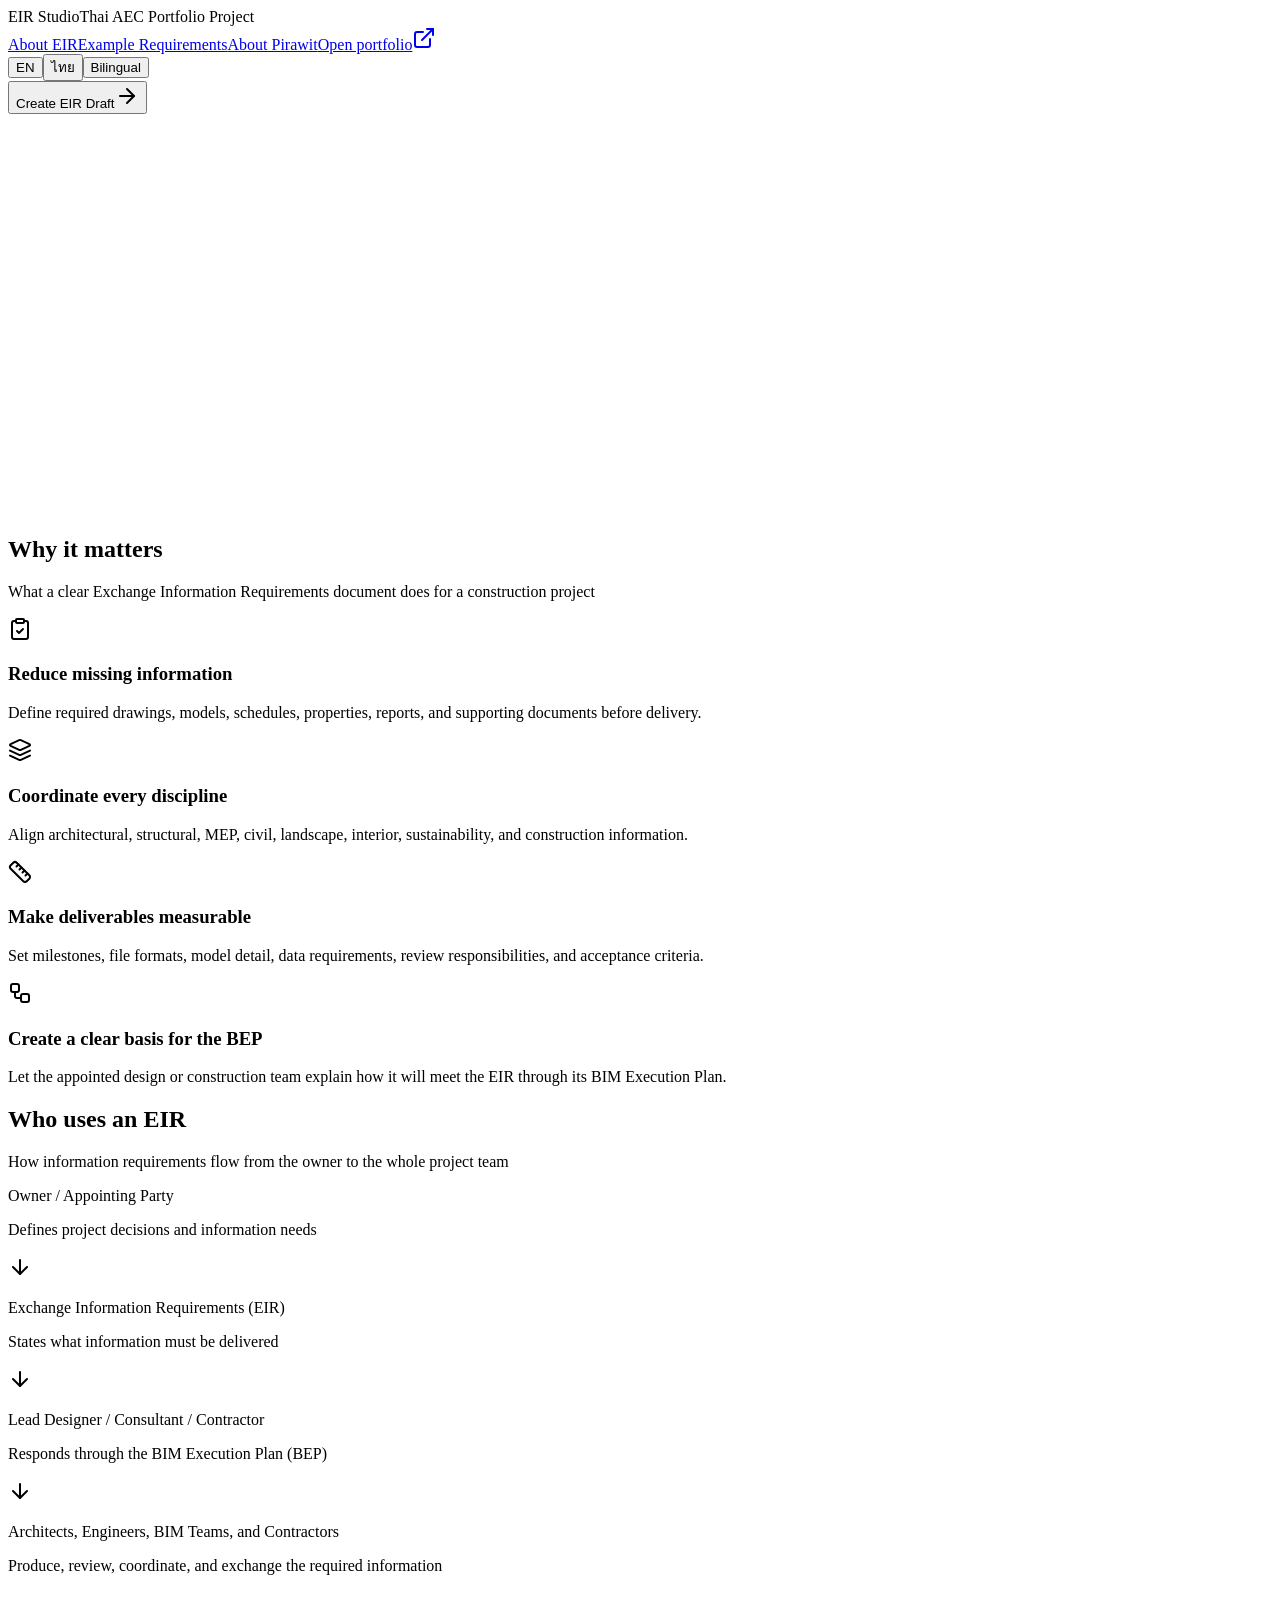
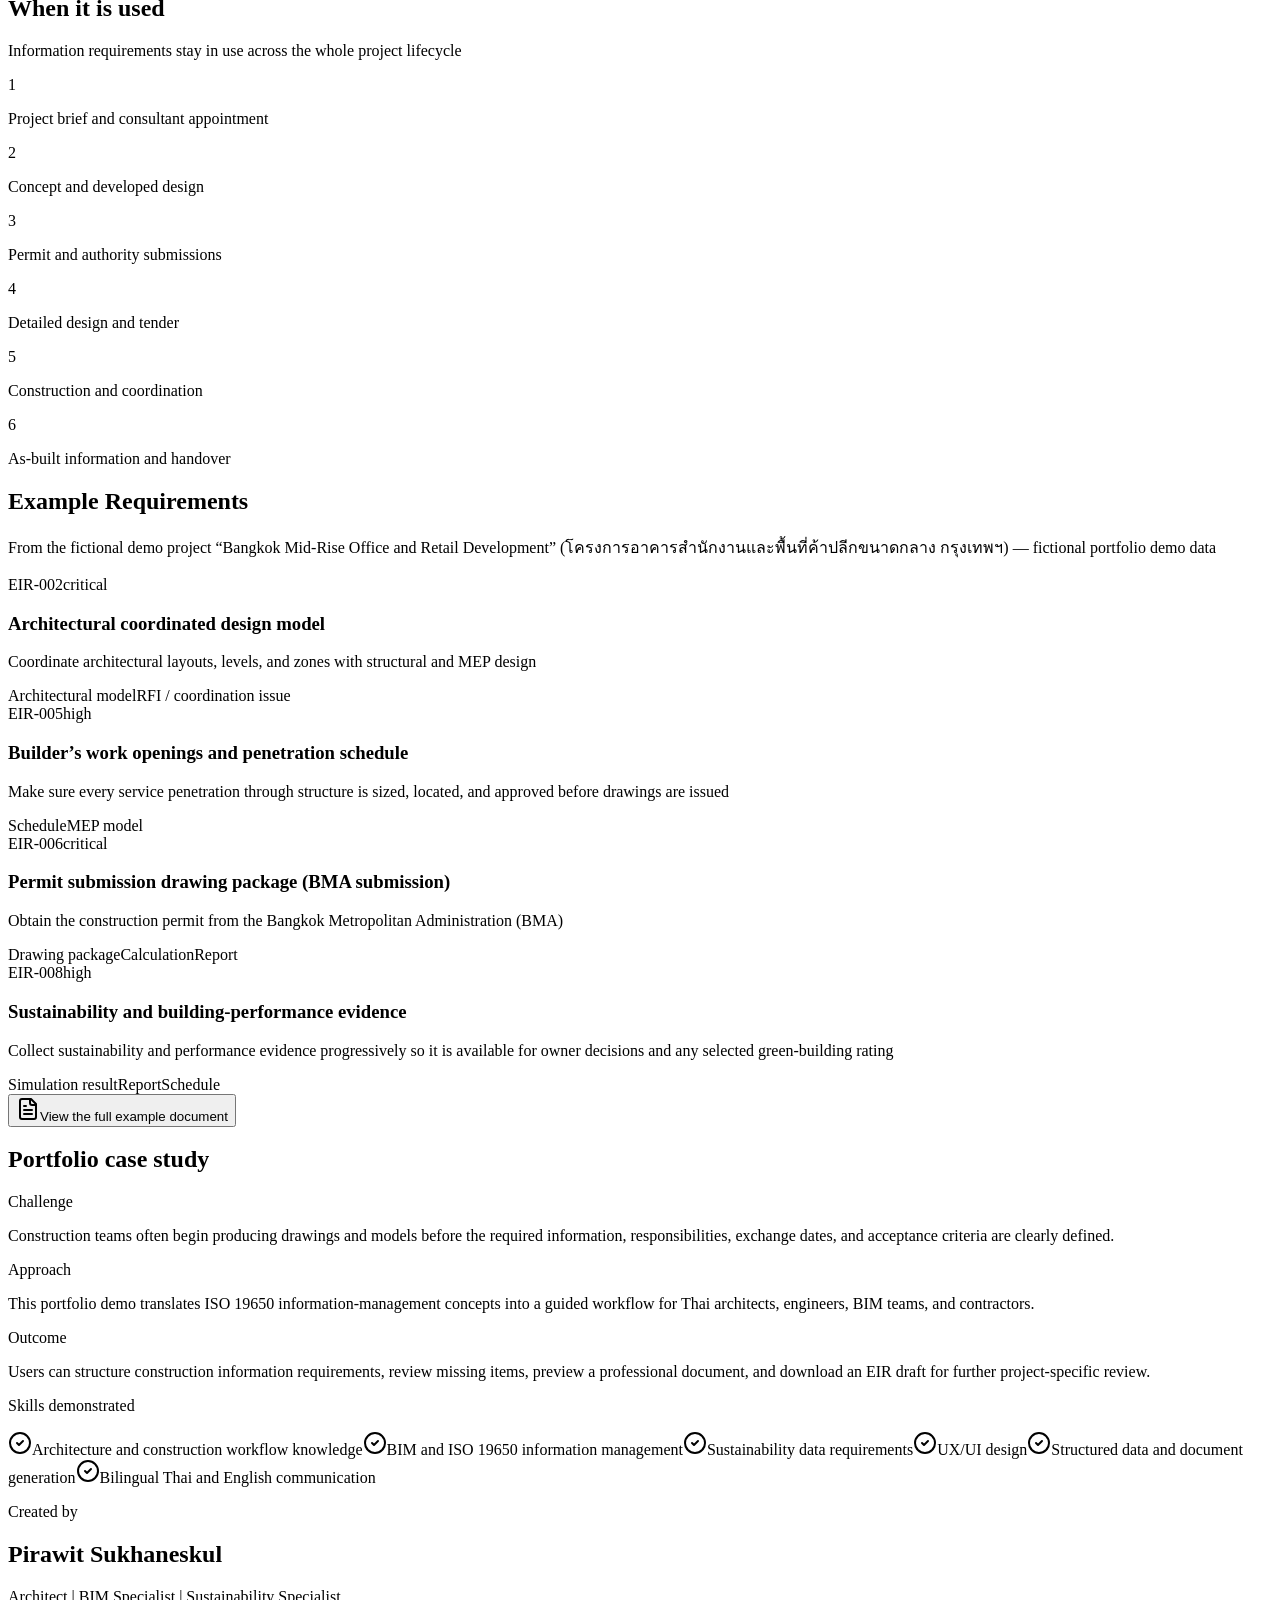
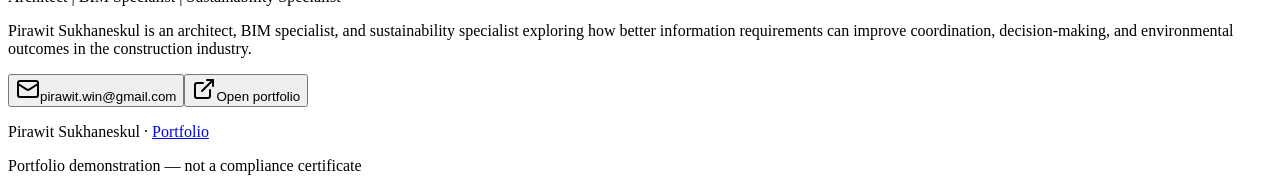
==== index.html @ 9b68e36d "Deploy EIR Studio static build" ====
<!DOCTYPE html><html lang="en" class="__variable_bb21d6"><head><meta charSet="utf-8"/><meta name="viewport" content="width=device-width, initial-scale=1"/><link rel="stylesheet" href="/eir-studio/_next/static/css/ef13c2771ae32f3c.css" data-precedence="next"/><link rel="preload" as="script" fetchPriority="low" href="/eir-studio/_next/static/chunks/webpack-a757aa06b504d808.js"/><script src="/eir-studio/_next/static/chunks/fd9d1056-f69337a203f30ac6.js" async=""></script><script src="/eir-studio/_next/static/chunks/117-b86141e9289a2d73.js" async=""></script><script src="/eir-studio/_next/static/chunks/main-app-b27783799ad35c84.js" async=""></script><script src="/eir-studio/_next/static/chunks/418-62a1ce9882b49f75.js" async=""></script><script src="/eir-studio/_next/static/chunks/216-82e7526ac59ee3fb.js" async=""></script><script src="/eir-studio/_next/static/chunks/137-eabc576fa92fcf8a.js" async=""></script><script src="/eir-studio/_next/static/chunks/97-855c5d1442641647.js" async=""></script><script src="/eir-studio/_next/static/chunks/app/page-86e30e2668907127.js" async=""></script><title>EIR Studio — Exchange Information Requirements for Thai AEC Teams</title><meta name="description" content="A Thai construction-industry portfolio project by Pirawit Sukhaneskul. Structure Exchange Information Requirements for Thai architects, engineers, BIM teams, and contractors — designed with reference to ISO 19650."/><link rel="icon" href="/eir-studio/favicon.ico" type="image/x-icon" sizes="16x16"/><script src="/eir-studio/_next/static/chunks/polyfills-42372ed130431b0a.js" noModule=""></script></head><body class="antialiased min-h-screen bg-[#f6f8fb] font-[family-name:var(--font-plex-thai)]"><div class="relative min-h-screen overflow-x-hidden bg-[#f6f8fb]"><div class="absolute inset-0 pointer-events-none" style="background-image:linear-gradient(to right, rgba(23,105,255,0.04) 1px, transparent 1px),
            linear-gradient(to bottom, rgba(23,105,255,0.04) 1px, transparent 1px);background-size:48px 48px"></div><header class="relative z-20 sticky top-0 bg-[rgba(246,248,251,0.85)] backdrop-blur-md border-b border-[rgba(16,19,24,0.06)]"><nav class="max-w-6xl mx-auto flex items-center gap-4 px-5 py-3"><div class="flex items-baseline gap-2 min-w-0"><span class="text-lg font-bold text-[#101318] tracking-tight">EIR Studio</span><span class="hidden sm:inline text-[11px] text-[#68707d] font-medium uppercase tracking-wide">Thai AEC Portfolio Project</span></div><div class="flex-1"></div><div class="hidden lg:flex items-center gap-5 text-sm text-[#68707d]"><a href="#about-eir" class="hover:text-[#101318] transition-colors">About EIR</a><a href="#example-requirements" class="hover:text-[#101318] transition-colors">Example Requirements</a><a href="#about-pirawit" class="hover:text-[#101318] transition-colors">About Pirawit</a><a href="https://pirawitsukhaneskul.github.io/Pirawit-Portfolio/#home" target="_blank" rel="noopener noreferrer" class="inline-flex items-center gap-1 hover:text-[#101318] transition-colors">Open portfolio<svg xmlns="http://www.w3.org/2000/svg" width="24" height="24" viewBox="0 0 24 24" fill="none" stroke="currentColor" stroke-width="2" stroke-linecap="round" stroke-linejoin="round" class="lucide lucide-external-link w-3.5 h-3.5"><path d="M15 3h6v6"></path><path d="M10 14 21 3"></path><path d="M18 13v6a2 2 0 0 1-2 2H5a2 2 0 0 1-2-2V8a2 2 0 0 1 2-2h6"></path></svg></a></div><div class="inline-flex items-center rounded-full border border-[rgba(16,19,24,0.12)] bg-white p-0.5 hidden md:inline-flex" role="group" aria-label="Display language"><button type="button" title="English" class="px-2.5 py-1 rounded-full text-xs font-medium transition-colors text-[#68707d] hover:text-[#101318]">EN</button><button type="button" title="Thai" class="px-2.5 py-1 rounded-full text-xs font-medium transition-colors text-[#68707d] hover:text-[#101318]">ไทย</button><button type="button" title="English + Thai helper text" class="px-2.5 py-1 rounded-full text-xs font-medium transition-colors bg-[#1769ff] text-white">Bilingual</button></div><a href="/eir-studio/create"><button class="inline-flex items-center justify-center font-medium rounded-[14px] transition-all duration-150 focus-visible:outline-none focus-visible:ring-2 focus-visible:ring-[#1769ff] focus-visible:ring-offset-2 disabled:opacity-50 disabled:pointer-events-none select-none bg-[#1769ff] text-white hover:bg-[#0f57de] active:scale-[0.98] shadow-sm h-8 px-3 text-sm gap-1.5">Create EIR Draft<svg xmlns="http://www.w3.org/2000/svg" width="24" height="24" viewBox="0 0 24 24" fill="none" stroke="currentColor" stroke-width="2" stroke-linecap="round" stroke-linejoin="round" class="lucide lucide-arrow-right w-3.5 h-3.5"><path d="M5 12h14"></path><path d="m12 5 7 7-7 7"></path></svg></button></a></nav></header><section class="relative z-10 px-5 pt-16 pb-14 md:pt-24 md:pb-20"><div class="absolute top-0 left-1/4 w-[600px] h-[600px] rounded-full bg-[rgba(23,105,255,0.07)] blur-[120px] pointer-events-none"></div><div class="max-w-4xl mx-auto text-center"><p class="text-xs font-semibold tracking-[2px] text-[#1769ff] uppercase mb-5" style="opacity:0;transform:translateY(-12px)">For Thai Architecture, Engineering &amp; Construction Teams</p><h1 class="text-4xl md:text-[56px] font-bold leading-[1.12] tracking-[-1.5px] text-[#101318] mb-4" style="opacity:0;transform:translateY(16px)">Define the information your project team must deliver.</h1><p class="text-xl md:text-2xl font-semibold text-[#101318] mb-6" style="opacity:0;transform:translateY(16px)">กำหนดข้อมูลที่ทีมออกแบบและก่อสร้างต้องส่งมอบให้ชัดเจน</p><div class="max-w-3xl mx-auto space-y-4" style="opacity:0;transform:translateY(16px)"><p class="text-base text-[#68707d] leading-relaxed">An Exchange Information Requirements document defines what project information is needed, why it is needed, who must provide and review it, when it must be exchanged, and how it will be accepted. It helps owners, architects, engineers, BIM teams, and contractors coordinate deliverables before design and construction information becomes incomplete, inconsistent, or late.</p><p class="text-base text-[#68707d] leading-relaxed">เอกสาร EIR ระบุข้อมูลที่โครงการต้องการ เหตุผลในการใช้ข้อมูล ผู้จัดทำและผู้ตรวจสอบ กำหนดเวลาส่งมอบ รูปแบบไฟล์ และเกณฑ์การยอมรับ เพื่อให้เจ้าของโครงการ สถาปนิก วิศวกร ทีม BIM และผู้รับเหมาทำงานร่วมกันได้อย่างชัดเจน</p><p class="text-sm text-[rgba(16,19,24,0.45)]">EIR — Exchange Information Requirements · ข้อกำหนดการแลกเปลี่ยนข้อมูลโครงการ</p></div><div class="flex flex-col sm:flex-row gap-3 justify-center mt-9" style="opacity:0;transform:translateY(20px)"><a href="/eir-studio/create"><button class="inline-flex items-center justify-center font-medium rounded-[14px] transition-all duration-150 focus-visible:outline-none focus-visible:ring-2 focus-visible:ring-[#1769ff] focus-visible:ring-offset-2 disabled:opacity-50 disabled:pointer-events-none select-none bg-[#1769ff] text-white hover:bg-[#0f57de] active:scale-[0.98] shadow-sm h-12 px-6 text-base gap-2 min-w-[200px]">Create EIR Draft<svg xmlns="http://www.w3.org/2000/svg" width="24" height="24" viewBox="0 0 24 24" fill="none" stroke="currentColor" stroke-width="2" stroke-linecap="round" stroke-linejoin="round" class="lucide lucide-arrow-right w-4 h-4"><path d="M5 12h14"></path><path d="m12 5 7 7-7 7"></path></svg></button></a><button class="inline-flex items-center justify-center font-medium rounded-[14px] transition-all duration-150 focus-visible:outline-none focus-visible:ring-2 focus-visible:ring-[#1769ff] focus-visible:ring-offset-2 disabled:opacity-50 disabled:pointer-events-none select-none bg-white text-[#101318] border border-[rgba(16,19,24,0.12)] hover:bg-gray-50 active:scale-[0.98] h-12 px-6 text-base gap-2 min-w-[200px]"><svg xmlns="http://www.w3.org/2000/svg" width="24" height="24" viewBox="0 0 24 24" fill="none" stroke="currentColor" stroke-width="2" stroke-linecap="round" stroke-linejoin="round" class="lucide lucide-file-text w-4 h-4"><path d="M15 2H6a2 2 0 0 0-2 2v16a2 2 0 0 0 2 2h12a2 2 0 0 0 2-2V7Z"></path><path d="M14 2v4a2 2 0 0 0 2 2h4"></path><path d="M10 9H8"></path><path d="M16 13H8"></path><path d="M16 17H8"></path></svg>View Thai Construction Example</button></div><p class="text-xs text-[rgba(16,19,24,0.4)] mt-7 max-w-xl mx-auto" style="opacity:0">Portfolio demonstration designed with reference to ISO 19650. Final project and contractual requirements require professional review.</p><p class="text-xs text-[rgba(16,19,24,0.35)] mt-3" style="opacity:0">Created by Pirawit Sukhaneskul</p></div></section><section id="about-eir" class="relative z-10 px-5 py-14 scroll-mt-16"><div class="max-w-5xl mx-auto"><h2 class="text-2xl md:text-3xl font-bold text-[#101318] tracking-tight text-center mb-2">Why it matters</h2><p class="text-sm text-[#68707d] text-center mb-8">What a clear Exchange Information Requirements document does for a construction project</p><div class="grid grid-cols-1 sm:grid-cols-2 lg:grid-cols-4 gap-4"><div class="glass rounded-[20px] p-5"><div class="w-9 h-9 rounded-[12px] bg-[#eaf1ff] flex items-center justify-center mb-3"><svg xmlns="http://www.w3.org/2000/svg" width="24" height="24" viewBox="0 0 24 24" fill="none" stroke="currentColor" stroke-width="2" stroke-linecap="round" stroke-linejoin="round" class="lucide lucide-clipboard-check w-[18px] h-[18px] text-[#1769ff]"><rect width="8" height="4" x="8" y="2" rx="1" ry="1"></rect><path d="M16 4h2a2 2 0 0 1 2 2v14a2 2 0 0 1-2 2H6a2 2 0 0 1-2-2V6a2 2 0 0 1 2-2h2"></path><path d="m9 14 2 2 4-4"></path></svg></div><h3 class="text-sm font-semibold text-[#101318] mb-1.5">Reduce missing information</h3><p class="text-xs text-[#68707d] leading-relaxed">Define required drawings, models, schedules, properties, reports, and supporting documents before delivery.</p></div><div class="glass rounded-[20px] p-5"><div class="w-9 h-9 rounded-[12px] bg-[#eaf1ff] flex items-center justify-center mb-3"><svg xmlns="http://www.w3.org/2000/svg" width="24" height="24" viewBox="0 0 24 24" fill="none" stroke="currentColor" stroke-width="2" stroke-linecap="round" stroke-linejoin="round" class="lucide lucide-layers w-[18px] h-[18px] text-[#1769ff]"><path d="m12.83 2.18a2 2 0 0 0-1.66 0L2.6 6.08a1 1 0 0 0 0 1.83l8.58 3.91a2 2 0 0 0 1.66 0l8.58-3.9a1 1 0 0 0 0-1.83Z"></path><path d="m22 17.65-9.17 4.16a2 2 0 0 1-1.66 0L2 17.65"></path><path d="m22 12.65-9.17 4.16a2 2 0 0 1-1.66 0L2 12.65"></path></svg></div><h3 class="text-sm font-semibold text-[#101318] mb-1.5">Coordinate every discipline</h3><p class="text-xs text-[#68707d] leading-relaxed">Align architectural, structural, MEP, civil, landscape, interior, sustainability, and construction information.</p></div><div class="glass rounded-[20px] p-5"><div class="w-9 h-9 rounded-[12px] bg-[#eaf1ff] flex items-center justify-center mb-3"><svg xmlns="http://www.w3.org/2000/svg" width="24" height="24" viewBox="0 0 24 24" fill="none" stroke="currentColor" stroke-width="2" stroke-linecap="round" stroke-linejoin="round" class="lucide lucide-ruler w-[18px] h-[18px] text-[#1769ff]"><path d="M21.3 15.3a2.4 2.4 0 0 1 0 3.4l-2.6 2.6a2.4 2.4 0 0 1-3.4 0L2.7 8.7a2.41 2.41 0 0 1 0-3.4l2.6-2.6a2.41 2.41 0 0 1 3.4 0Z"></path><path d="m14.5 12.5 2-2"></path><path d="m11.5 9.5 2-2"></path><path d="m8.5 6.5 2-2"></path><path d="m17.5 15.5 2-2"></path></svg></div><h3 class="text-sm font-semibold text-[#101318] mb-1.5">Make deliverables measurable</h3><p class="text-xs text-[#68707d] leading-relaxed">Set milestones, file formats, model detail, data requirements, review responsibilities, and acceptance criteria.</p></div><div class="glass rounded-[20px] p-5"><div class="w-9 h-9 rounded-[12px] bg-[#eaf1ff] flex items-center justify-center mb-3"><svg xmlns="http://www.w3.org/2000/svg" width="24" height="24" viewBox="0 0 24 24" fill="none" stroke="currentColor" stroke-width="2" stroke-linecap="round" stroke-linejoin="round" class="lucide lucide-workflow w-[18px] h-[18px] text-[#1769ff]"><rect width="8" height="8" x="3" y="3" rx="2"></rect><path d="M7 11v4a2 2 0 0 0 2 2h4"></path><rect width="8" height="8" x="13" y="13" rx="2"></rect></svg></div><h3 class="text-sm font-semibold text-[#101318] mb-1.5">Create a clear basis for the BEP</h3><p class="text-xs text-[#68707d] leading-relaxed">Let the appointed design or construction team explain how it will meet the EIR through its BIM Execution Plan.</p></div></div></div></section><section class="relative z-10 px-5 py-14"><div class="max-w-2xl mx-auto"><h2 class="text-2xl md:text-3xl font-bold text-[#101318] tracking-tight text-center mb-2">Who uses an EIR</h2><p class="text-sm text-[#68707d] text-center mb-8">How information requirements flow from the owner to the whole project team</p><div class="flex flex-col items-center"><div class="w-full flex flex-col items-center"><div class="w-full rounded-[18px] px-6 py-4 text-center border glass border-transparent"><p class="text-sm font-semibold text-[#101318]">Owner / Appointing Party</p><p class="text-xs mt-1 text-[#68707d]">Defines project decisions and information needs</p></div><svg xmlns="http://www.w3.org/2000/svg" width="24" height="24" viewBox="0 0 24 24" fill="none" stroke="currentColor" stroke-width="2" stroke-linecap="round" stroke-linejoin="round" class="lucide lucide-arrow-down w-5 h-5 text-[#1769ff] my-2.5"><path d="M12 5v14"></path><path d="m19 12-7 7-7-7"></path></svg></div><div class="w-full flex flex-col items-center"><div class="w-full rounded-[18px] px-6 py-4 text-center border bg-[#1769ff] border-[#1769ff] text-white shadow-[0_12px_36px_rgba(23,105,255,0.3)]"><p class="text-sm font-semibold text-white">Exchange Information Requirements (EIR)</p><p class="text-xs mt-1 text-[rgba(255,255,255,0.85)]">States what information must be delivered</p></div><svg xmlns="http://www.w3.org/2000/svg" width="24" height="24" viewBox="0 0 24 24" fill="none" stroke="currentColor" stroke-width="2" stroke-linecap="round" stroke-linejoin="round" class="lucide lucide-arrow-down w-5 h-5 text-[#1769ff] my-2.5"><path d="M12 5v14"></path><path d="m19 12-7 7-7-7"></path></svg></div><div class="w-full flex flex-col items-center"><div class="w-full rounded-[18px] px-6 py-4 text-center border glass border-transparent"><p class="text-sm font-semibold text-[#101318]">Lead Designer / Consultant / Contractor</p><p class="text-xs mt-1 text-[#68707d]">Responds through the BIM Execution Plan (BEP)</p></div><svg xmlns="http://www.w3.org/2000/svg" width="24" height="24" viewBox="0 0 24 24" fill="none" stroke="currentColor" stroke-width="2" stroke-linecap="round" stroke-linejoin="round" class="lucide lucide-arrow-down w-5 h-5 text-[#1769ff] my-2.5"><path d="M12 5v14"></path><path d="m19 12-7 7-7-7"></path></svg></div><div class="w-full flex flex-col items-center"><div class="w-full rounded-[18px] px-6 py-4 text-center border glass border-transparent"><p class="text-sm font-semibold text-[#101318]">Architects, Engineers, BIM Teams, and Contractors</p><p class="text-xs mt-1 text-[#68707d]">Produce, review, coordinate, and exchange the required information</p></div></div></div></div></section><section class="relative z-10 px-5 py-14"><div class="max-w-6xl mx-auto"><h2 class="text-2xl md:text-3xl font-bold text-[#101318] tracking-tight text-center mb-2">When it is used</h2><p class="text-sm text-[#68707d] text-center mb-10">Information requirements stay in use across the whole project lifecycle</p><div class="relative"><div class="hidden md:block absolute top-[18px] left-[8%] right-[8%] h-0.5 bg-[rgba(23,105,255,0.2)]"></div><div class="grid grid-cols-2 md:grid-cols-6 gap-5"><div class="relative flex flex-col items-center text-center"><div class="w-9 h-9 rounded-full bg-white border-2 border-[#1769ff] text-[#1769ff] font-bold text-sm flex items-center justify-center mb-3 relative z-10">1</div><p class="text-xs text-[#101318] font-medium leading-snug">Project brief and consultant appointment</p></div><div class="relative flex flex-col items-center text-center"><div class="w-9 h-9 rounded-full bg-white border-2 border-[#1769ff] text-[#1769ff] font-bold text-sm flex items-center justify-center mb-3 relative z-10">2</div><p class="text-xs text-[#101318] font-medium leading-snug">Concept and developed design</p></div><div class="relative flex flex-col items-center text-center"><div class="w-9 h-9 rounded-full bg-white border-2 border-[#1769ff] text-[#1769ff] font-bold text-sm flex items-center justify-center mb-3 relative z-10">3</div><p class="text-xs text-[#101318] font-medium leading-snug">Permit and authority submissions</p></div><div class="relative flex flex-col items-center text-center"><div class="w-9 h-9 rounded-full bg-white border-2 border-[#1769ff] text-[#1769ff] font-bold text-sm flex items-center justify-center mb-3 relative z-10">4</div><p class="text-xs text-[#101318] font-medium leading-snug">Detailed design and tender</p></div><div class="relative flex flex-col items-center text-center"><div class="w-9 h-9 rounded-full bg-white border-2 border-[#1769ff] text-[#1769ff] font-bold text-sm flex items-center justify-center mb-3 relative z-10">5</div><p class="text-xs text-[#101318] font-medium leading-snug">Construction and coordination</p></div><div class="relative flex flex-col items-center text-center"><div class="w-9 h-9 rounded-full bg-white border-2 border-[#1769ff] text-[#1769ff] font-bold text-sm flex items-center justify-center mb-3 relative z-10">6</div><p class="text-xs text-[#101318] font-medium leading-snug">As-built information and handover</p></div></div></div></div></section><section id="example-requirements" class="relative z-10 px-5 py-14 scroll-mt-16"><div class="max-w-5xl mx-auto"><h2 class="text-2xl md:text-3xl font-bold text-[#101318] tracking-tight text-center mb-2">Example Requirements</h2><p class="text-sm text-[#68707d] text-center mb-8 max-w-2xl mx-auto">From the fictional demo project “Bangkok Mid-Rise Office and Retail Development” (โครงการอาคารสำนักงานและพื้นที่ค้าปลีกขนาดกลาง กรุงเทพฯ) — fictional portfolio demo data</p><div class="grid grid-cols-1 sm:grid-cols-2 gap-4"><div class="glass rounded-[20px] p-5 flex flex-col"><div class="flex items-center gap-2 mb-2"><span class="text-xs font-bold text-[#1769ff]">EIR-002</span><span class="text-[10px] uppercase tracking-wide text-[#68707d] bg-[#f0f4f9] rounded-full px-2 py-0.5">critical</span></div><h3 class="text-sm font-semibold text-[#101318] mb-1.5">Architectural coordinated design model</h3><p class="text-xs text-[#68707d] leading-relaxed mb-3 flex-1">Coordinate architectural layouts, levels, and zones with structural and MEP design</p><div class="flex flex-wrap gap-1.5"><span class="text-[11px] px-2 py-0.5 rounded-full bg-[#eaf1ff] text-[#1769ff]">Architectural model</span><span class="text-[11px] px-2 py-0.5 rounded-full bg-[#eaf1ff] text-[#1769ff]">RFI / coordination issue</span></div></div><div class="glass rounded-[20px] p-5 flex flex-col"><div class="flex items-center gap-2 mb-2"><span class="text-xs font-bold text-[#1769ff]">EIR-005</span><span class="text-[10px] uppercase tracking-wide text-[#68707d] bg-[#f0f4f9] rounded-full px-2 py-0.5">high</span></div><h3 class="text-sm font-semibold text-[#101318] mb-1.5">Builder’s work openings and penetration schedule</h3><p class="text-xs text-[#68707d] leading-relaxed mb-3 flex-1">Make sure every service penetration through structure is sized, located, and approved before drawings are issued</p><div class="flex flex-wrap gap-1.5"><span class="text-[11px] px-2 py-0.5 rounded-full bg-[#eaf1ff] text-[#1769ff]">Schedule</span><span class="text-[11px] px-2 py-0.5 rounded-full bg-[#eaf1ff] text-[#1769ff]">MEP model</span></div></div><div class="glass rounded-[20px] p-5 flex flex-col"><div class="flex items-center gap-2 mb-2"><span class="text-xs font-bold text-[#1769ff]">EIR-006</span><span class="text-[10px] uppercase tracking-wide text-[#68707d] bg-[#f0f4f9] rounded-full px-2 py-0.5">critical</span></div><h3 class="text-sm font-semibold text-[#101318] mb-1.5">Permit submission drawing package (BMA submission)</h3><p class="text-xs text-[#68707d] leading-relaxed mb-3 flex-1">Obtain the construction permit from the Bangkok Metropolitan Administration (BMA)</p><div class="flex flex-wrap gap-1.5"><span class="text-[11px] px-2 py-0.5 rounded-full bg-[#eaf1ff] text-[#1769ff]">Drawing package</span><span class="text-[11px] px-2 py-0.5 rounded-full bg-[#eaf1ff] text-[#1769ff]">Calculation</span><span class="text-[11px] px-2 py-0.5 rounded-full bg-[#eaf1ff] text-[#1769ff]">Report</span></div></div><div class="glass rounded-[20px] p-5 flex flex-col"><div class="flex items-center gap-2 mb-2"><span class="text-xs font-bold text-[#1769ff]">EIR-008</span><span class="text-[10px] uppercase tracking-wide text-[#68707d] bg-[#f0f4f9] rounded-full px-2 py-0.5">high</span></div><h3 class="text-sm font-semibold text-[#101318] mb-1.5">Sustainability and building-performance evidence</h3><p class="text-xs text-[#68707d] leading-relaxed mb-3 flex-1">Collect sustainability and performance evidence progressively so it is available for owner decisions and any selected green-building rating</p><div class="flex flex-wrap gap-1.5"><span class="text-[11px] px-2 py-0.5 rounded-full bg-[#eaf1ff] text-[#1769ff]">Simulation result</span><span class="text-[11px] px-2 py-0.5 rounded-full bg-[#eaf1ff] text-[#1769ff]">Report</span><span class="text-[11px] px-2 py-0.5 rounded-full bg-[#eaf1ff] text-[#1769ff]">Schedule</span></div></div></div><div class="text-center mt-7"><button class="inline-flex items-center justify-center font-medium rounded-[14px] transition-all duration-150 focus-visible:outline-none focus-visible:ring-2 focus-visible:ring-[#1769ff] focus-visible:ring-offset-2 disabled:opacity-50 disabled:pointer-events-none select-none bg-white text-[#101318] border border-[rgba(16,19,24,0.12)] hover:bg-gray-50 active:scale-[0.98] h-10 px-4 text-sm gap-2"><svg xmlns="http://www.w3.org/2000/svg" width="24" height="24" viewBox="0 0 24 24" fill="none" stroke="currentColor" stroke-width="2" stroke-linecap="round" stroke-linejoin="round" class="lucide lucide-file-text w-4 h-4"><path d="M15 2H6a2 2 0 0 0-2 2v16a2 2 0 0 0 2 2h12a2 2 0 0 0 2-2V7Z"></path><path d="M14 2v4a2 2 0 0 0 2 2h4"></path><path d="M10 9H8"></path><path d="M16 13H8"></path><path d="M16 17H8"></path></svg>View the full example document</button></div></div></section><section class="relative z-10 px-5 py-14"><div class="max-w-5xl mx-auto"><h2 class="text-2xl md:text-3xl font-bold text-[#101318] tracking-tight text-center mb-8">Portfolio case study</h2><div class="grid grid-cols-1 md:grid-cols-3 gap-4 mb-8"><div class="glass rounded-[20px] p-5"><p class="text-xs font-semibold uppercase tracking-wide text-[#1769ff] mb-2">Challenge</p><p class="text-sm text-[#101318] leading-relaxed">Construction teams often begin producing drawings and models before the required information, responsibilities, exchange dates, and acceptance criteria are clearly defined.</p></div><div class="glass rounded-[20px] p-5"><p class="text-xs font-semibold uppercase tracking-wide text-[#1769ff] mb-2">Approach</p><p class="text-sm text-[#101318] leading-relaxed">This portfolio demo translates ISO 19650 information-management concepts into a guided workflow for Thai architects, engineers, BIM teams, and contractors.</p></div><div class="glass rounded-[20px] p-5"><p class="text-xs font-semibold uppercase tracking-wide text-[#1769ff] mb-2">Outcome</p><p class="text-sm text-[#101318] leading-relaxed">Users can structure construction information requirements, review missing items, preview a professional document, and download an EIR draft for further project-specific review.</p></div></div><p class="text-xs font-semibold uppercase tracking-wide text-[#68707d] text-center mb-3">Skills demonstrated</p><div class="flex flex-wrap justify-center gap-2"><span class="inline-flex items-center gap-1.5 text-xs px-3 py-1.5 rounded-full bg-white border border-[rgba(16,19,24,0.10)] text-[#101318]"><svg xmlns="http://www.w3.org/2000/svg" width="24" height="24" viewBox="0 0 24 24" fill="none" stroke="currentColor" stroke-width="2" stroke-linecap="round" stroke-linejoin="round" class="lucide lucide-circle-check w-3.5 h-3.5 text-[#0f9f6e]"><circle cx="12" cy="12" r="10"></circle><path d="m9 12 2 2 4-4"></path></svg>Architecture and construction workflow knowledge</span><span class="inline-flex items-center gap-1.5 text-xs px-3 py-1.5 rounded-full bg-white border border-[rgba(16,19,24,0.10)] text-[#101318]"><svg xmlns="http://www.w3.org/2000/svg" width="24" height="24" viewBox="0 0 24 24" fill="none" stroke="currentColor" stroke-width="2" stroke-linecap="round" stroke-linejoin="round" class="lucide lucide-circle-check w-3.5 h-3.5 text-[#0f9f6e]"><circle cx="12" cy="12" r="10"></circle><path d="m9 12 2 2 4-4"></path></svg>BIM and ISO 19650 information management</span><span class="inline-flex items-center gap-1.5 text-xs px-3 py-1.5 rounded-full bg-white border border-[rgba(16,19,24,0.10)] text-[#101318]"><svg xmlns="http://www.w3.org/2000/svg" width="24" height="24" viewBox="0 0 24 24" fill="none" stroke="currentColor" stroke-width="2" stroke-linecap="round" stroke-linejoin="round" class="lucide lucide-circle-check w-3.5 h-3.5 text-[#0f9f6e]"><circle cx="12" cy="12" r="10"></circle><path d="m9 12 2 2 4-4"></path></svg>Sustainability data requirements</span><span class="inline-flex items-center gap-1.5 text-xs px-3 py-1.5 rounded-full bg-white border border-[rgba(16,19,24,0.10)] text-[#101318]"><svg xmlns="http://www.w3.org/2000/svg" width="24" height="24" viewBox="0 0 24 24" fill="none" stroke="currentColor" stroke-width="2" stroke-linecap="round" stroke-linejoin="round" class="lucide lucide-circle-check w-3.5 h-3.5 text-[#0f9f6e]"><circle cx="12" cy="12" r="10"></circle><path d="m9 12 2 2 4-4"></path></svg>UX/UI design</span><span class="inline-flex items-center gap-1.5 text-xs px-3 py-1.5 rounded-full bg-white border border-[rgba(16,19,24,0.10)] text-[#101318]"><svg xmlns="http://www.w3.org/2000/svg" width="24" height="24" viewBox="0 0 24 24" fill="none" stroke="currentColor" stroke-width="2" stroke-linecap="round" stroke-linejoin="round" class="lucide lucide-circle-check w-3.5 h-3.5 text-[#0f9f6e]"><circle cx="12" cy="12" r="10"></circle><path d="m9 12 2 2 4-4"></path></svg>Structured data and document generation</span><span class="inline-flex items-center gap-1.5 text-xs px-3 py-1.5 rounded-full bg-white border border-[rgba(16,19,24,0.10)] text-[#101318]"><svg xmlns="http://www.w3.org/2000/svg" width="24" height="24" viewBox="0 0 24 24" fill="none" stroke="currentColor" stroke-width="2" stroke-linecap="round" stroke-linejoin="round" class="lucide lucide-circle-check w-3.5 h-3.5 text-[#0f9f6e]"><circle cx="12" cy="12" r="10"></circle><path d="m9 12 2 2 4-4"></path></svg>Bilingual Thai and English communication</span></div></div></section><section id="about-pirawit" class="relative z-10 px-5 py-14 scroll-mt-16"><div class="max-w-3xl mx-auto"><div class="glass rounded-[24px] p-7 md:p-9"><p class="text-xs font-semibold uppercase tracking-wide text-[#1769ff] mb-3">Created by</p><h2 class="text-2xl font-bold text-[#101318] tracking-tight mb-1">Pirawit Sukhaneskul</h2><p class="text-sm font-medium text-[#68707d] mb-4">Architect | BIM Specialist | Sustainability Specialist</p><p class="text-sm text-[#101318] leading-relaxed mb-6">Pirawit Sukhaneskul is an architect, BIM specialist, and sustainability specialist exploring how better information requirements can improve coordination, decision-making, and environmental outcomes in the construction industry.</p><div class="flex flex-col sm:flex-row gap-3"><a href="mailto:pirawit.win@gmail.com" class="flex-1"><button class="inline-flex items-center justify-center font-medium rounded-[14px] transition-all duration-150 focus-visible:outline-none focus-visible:ring-2 focus-visible:ring-[#1769ff] focus-visible:ring-offset-2 disabled:opacity-50 disabled:pointer-events-none select-none bg-white text-[#101318] border border-[rgba(16,19,24,0.12)] hover:bg-gray-50 active:scale-[0.98] h-10 px-4 text-sm w-full gap-2"><svg xmlns="http://www.w3.org/2000/svg" width="24" height="24" viewBox="0 0 24 24" fill="none" stroke="currentColor" stroke-width="2" stroke-linecap="round" stroke-linejoin="round" class="lucide lucide-mail w-4 h-4"><rect width="20" height="16" x="2" y="4" rx="2"></rect><path d="m22 7-8.97 5.7a1.94 1.94 0 0 1-2.06 0L2 7"></path></svg>pirawit.win@gmail.com</button></a><a href="https://pirawitsukhaneskul.github.io/Pirawit-Portfolio/#home" target="_blank" rel="noopener noreferrer" class="flex-1"><button class="inline-flex items-center justify-center font-medium rounded-[14px] transition-all duration-150 focus-visible:outline-none focus-visible:ring-2 focus-visible:ring-[#1769ff] focus-visible:ring-offset-2 disabled:opacity-50 disabled:pointer-events-none select-none bg-[#1769ff] text-white hover:bg-[#0f57de] active:scale-[0.98] shadow-sm h-10 px-4 text-sm w-full gap-2"><svg xmlns="http://www.w3.org/2000/svg" width="24" height="24" viewBox="0 0 24 24" fill="none" stroke="currentColor" stroke-width="2" stroke-linecap="round" stroke-linejoin="round" class="lucide lucide-external-link w-4 h-4"><path d="M15 3h6v6"></path><path d="M10 14 21 3"></path><path d="M18 13v6a2 2 0 0 1-2 2H5a2 2 0 0 1-2-2V8a2 2 0 0 1 2-2h6"></path></svg>Open portfolio</button></a></div></div></div></section><footer class="relative z-10 border-t border-[rgba(16,19,24,0.08)] mt-6"><div class="max-w-6xl mx-auto px-5 py-8 flex flex-col sm:flex-row items-center justify-between gap-3"><p class="text-sm text-[#101318] font-medium">Pirawit Sukhaneskul ·<!-- --> <a href="https://pirawitsukhaneskul.github.io/Pirawit-Portfolio/#home" target="_blank" rel="noopener noreferrer" class="text-[#1769ff] hover:underline">Portfolio</a></p><p class="text-xs text-[#68707d]">Portfolio demonstration — not a compliance certificate</p></div></footer></div><script src="/eir-studio/_next/static/chunks/webpack-a757aa06b504d808.js" async=""></script><script>(self.__next_f=self.__next_f||[]).push([0]);self.__next_f.push([2,null])</script><script>self.__next_f.push([1,"1:HL[\"/eir-studio/_next/static/css/ef13c2771ae32f3c.css\",\"style\"]\n"])</script><script>self.__next_f.push([1,"2:I[2846,[],\"\"]\n4:I[9107,[],\"ClientPageRoot\"]\n5:I[8007,[\"418\",\"static/chunks/418-62a1ce9882b49f75.js\",\"216\",\"static/chunks/216-82e7526ac59ee3fb.js\",\"137\",\"static/chunks/137-eabc576fa92fcf8a.js\",\"97\",\"static/chunks/97-855c5d1442641647.js\",\"931\",\"static/chunks/app/page-86e30e2668907127.js\"],\"default\",1]\n6:I[4707,[],\"\"]\n7:I[6423,[],\"\"]\n9:I[1060,[],\"\"]\na:[]\n"])</script><script>self.__next_f.push([1,"0:[\"$\",\"$L2\",null,{\"buildId\":\"GlnBCnk7AY5uuN9_v97ut\",\"assetPrefix\":\"/eir-studio\",\"urlParts\":[\"\",\"\"],\"initialTree\":[\"\",{\"children\":[\"__PAGE__\",{}]},\"$undefined\",\"$undefined\",true],\"initialSeedData\":[\"\",{\"children\":[\"__PAGE__\",{},[[\"$L3\",[\"$\",\"$L4\",null,{\"props\":{\"params\":{},\"searchParams\":{}},\"Component\":\"$5\"}],null],null],null]},[[[[\"$\",\"link\",\"0\",{\"rel\":\"stylesheet\",\"href\":\"/eir-studio/_next/static/css/ef13c2771ae32f3c.css\",\"precedence\":\"next\",\"crossOrigin\":\"$undefined\"}]],[\"$\",\"html\",null,{\"lang\":\"en\",\"className\":\"__variable_bb21d6\",\"children\":[\"$\",\"body\",null,{\"className\":\"antialiased min-h-screen bg-[#f6f8fb] font-[family-name:var(--font-plex-thai)]\",\"children\":[\"$\",\"$L6\",null,{\"parallelRouterKey\":\"children\",\"segmentPath\":[\"children\"],\"error\":\"$undefined\",\"errorStyles\":\"$undefined\",\"errorScripts\":\"$undefined\",\"template\":[\"$\",\"$L7\",null,{}],\"templateStyles\":\"$undefined\",\"templateScripts\":\"$undefined\",\"notFound\":[[\"$\",\"title\",null,{\"children\":\"404: This page could not be found.\"}],[\"$\",\"div\",null,{\"style\":{\"fontFamily\":\"system-ui,\\\"Segoe UI\\\",Roboto,Helvetica,Arial,sans-serif,\\\"Apple Color Emoji\\\",\\\"Segoe UI Emoji\\\"\",\"height\":\"100vh\",\"textAlign\":\"center\",\"display\":\"flex\",\"flexDirection\":\"column\",\"alignItems\":\"center\",\"justifyContent\":\"center\"},\"children\":[\"$\",\"div\",null,{\"children\":[[\"$\",\"style\",null,{\"dangerouslySetInnerHTML\":{\"__html\":\"body{color:#000;background:#fff;margin:0}.next-error-h1{border-right:1px solid rgba(0,0,0,.3)}@media (prefers-color-scheme:dark){body{color:#fff;background:#000}.next-error-h1{border-right:1px solid rgba(255,255,255,.3)}}\"}}],[\"$\",\"h1\",null,{\"className\":\"next-error-h1\",\"style\":{\"display\":\"inline-block\",\"margin\":\"0 20px 0 0\",\"padding\":\"0 23px 0 0\",\"fontSize\":24,\"fontWeight\":500,\"verticalAlign\":\"top\",\"lineHeight\":\"49px\"},\"children\":\"404\"}],[\"$\",\"div\",null,{\"style\":{\"display\":\"inline-block\"},\"children\":[\"$\",\"h2\",null,{\"style\":{\"fontSize\":14,\"fontWeight\":400,\"lineHeight\":\"49px\",\"margin\":0},\"children\":\"This page could not be found.\"}]}]]}]}]],\"notFoundStyles\":[]}]}]}]],null],null],\"couldBeIntercepted\":false,\"initialHead\":[null,\"$L8\"],\"globalErrorComponent\":\"$9\",\"missingSlots\":\"$Wa\"}]\n"])</script><script>self.__next_f.push([1,"8:[[\"$\",\"meta\",\"0\",{\"name\":\"viewport\",\"content\":\"width=device-width, initial-scale=1\"}],[\"$\",\"meta\",\"1\",{\"charSet\":\"utf-8\"}],[\"$\",\"title\",\"2\",{\"children\":\"EIR Studio — Exchange Information Requirements for Thai AEC Teams\"}],[\"$\",\"meta\",\"3\",{\"name\":\"description\",\"content\":\"A Thai construction-industry portfolio project by Pirawit Sukhaneskul. Structure Exchange Information Requirements for Thai architects, engineers, BIM teams, and contractors — designed with reference to ISO 19650.\"}],[\"$\",\"link\",\"4\",{\"rel\":\"icon\",\"href\":\"/eir-studio/favicon.ico\",\"type\":\"image/x-icon\",\"sizes\":\"16x16\"}]]\n3:null\n"])</script></body></html>
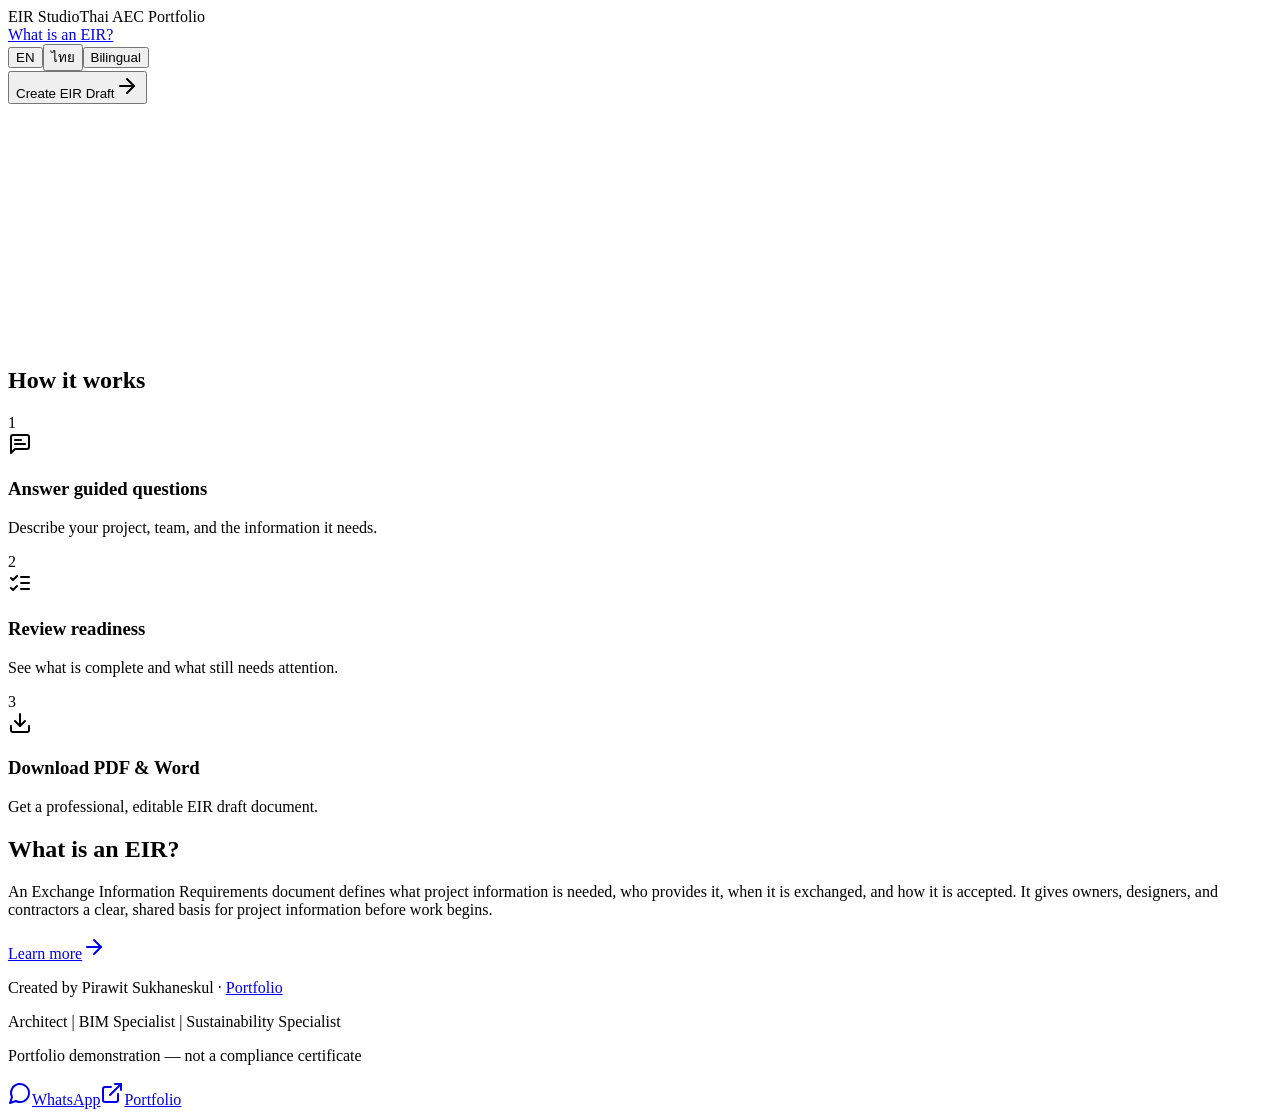
==== commit c45e5a58: "Deploy: simplified landing, About EIR page, floating contact, Word export, PDF fixes" ====
--- a/index.html
+++ b/index.html
@@ -1,2 +1,2 @@
-<!DOCTYPE html><html lang="en" class="__variable_bb21d6"><head><meta charSet="utf-8"/><meta name="viewport" content="width=device-width, initial-scale=1"/><link rel="stylesheet" href="/eir-studio/_next/static/css/ef13c2771ae32f3c.css" data-precedence="next"/><link rel="preload" as="script" fetchPriority="low" href="/eir-studio/_next/static/chunks/webpack-a757aa06b504d808.js"/><script src="/eir-studio/_next/static/chunks/fd9d1056-f69337a203f30ac6.js" async=""></script><script src="/eir-studio/_next/static/chunks/117-b86141e9289a2d73.js" async=""></script><script src="/eir-studio/_next/static/chunks/main-app-b27783799ad35c84.js" async=""></script><script src="/eir-studio/_next/static/chunks/418-62a1ce9882b49f75.js" async=""></script><script src="/eir-studio/_next/static/chunks/216-82e7526ac59ee3fb.js" async=""></script><script src="/eir-studio/_next/static/chunks/137-eabc576fa92fcf8a.js" async=""></script><script src="/eir-studio/_next/static/chunks/97-855c5d1442641647.js" async=""></script><script src="/eir-studio/_next/static/chunks/app/page-86e30e2668907127.js" async=""></script><title>EIR Studio — Exchange Information Requirements for Thai AEC Teams</title><meta name="description" content="A Thai construction-industry portfolio project by Pirawit Sukhaneskul. Structure Exchange Information Requirements for Thai architects, engineers, BIM teams, and contractors — designed with reference to ISO 19650."/><link rel="icon" href="/eir-studio/favicon.ico" type="image/x-icon" sizes="16x16"/><script src="/eir-studio/_next/static/chunks/polyfills-42372ed130431b0a.js" noModule=""></script></head><body class="antialiased min-h-screen bg-[#f6f8fb] font-[family-name:var(--font-plex-thai)]"><div class="relative min-h-screen overflow-x-hidden bg-[#f6f8fb]"><div class="absolute inset-0 pointer-events-none" style="background-image:linear-gradient(to right, rgba(23,105,255,0.04) 1px, transparent 1px),
-            linear-gradient(to bottom, rgba(23,105,255,0.04) 1px, transparent 1px);background-size:48px 48px"></div><header class="relative z-20 sticky top-0 bg-[rgba(246,248,251,0.85)] backdrop-blur-md border-b border-[rgba(16,19,24,0.06)]"><nav class="max-w-6xl mx-auto flex items-center gap-4 px-5 py-3"><div class="flex items-baseline gap-2 min-w-0"><span class="text-lg font-bold text-[#101318] tracking-tight">EIR Studio</span><span class="hidden sm:inline text-[11px] text-[#68707d] font-medium uppercase tracking-wide">Thai AEC Portfolio Project</span></div><div class="flex-1"></div><div class="hidden lg:flex items-center gap-5 text-sm text-[#68707d]"><a href="#about-eir" class="hover:text-[#101318] transition-colors">About EIR</a><a href="#example-requirements" class="hover:text-[#101318] transition-colors">Example Requirements</a><a href="#about-pirawit" class="hover:text-[#101318] transition-colors">About Pirawit</a><a href="https://pirawitsukhaneskul.github.io/Pirawit-Portfolio/#home" target="_blank" rel="noopener noreferrer" class="inline-flex items-center gap-1 hover:text-[#101318] transition-colors">Open portfolio<svg xmlns="http://www.w3.org/2000/svg" width="24" height="24" viewBox="0 0 24 24" fill="none" stroke="currentColor" stroke-width="2" stroke-linecap="round" stroke-linejoin="round" class="lucide lucide-external-link w-3.5 h-3.5"><path d="M15 3h6v6"></path><path d="M10 14 21 3"></path><path d="M18 13v6a2 2 0 0 1-2 2H5a2 2 0 0 1-2-2V8a2 2 0 0 1 2-2h6"></path></svg></a></div><div class="inline-flex items-center rounded-full border border-[rgba(16,19,24,0.12)] bg-white p-0.5 hidden md:inline-flex" role="group" aria-label="Display language"><button type="button" title="English" class="px-2.5 py-1 rounded-full text-xs font-medium transition-colors text-[#68707d] hover:text-[#101318]">EN</button><button type="button" title="Thai" class="px-2.5 py-1 rounded-full text-xs font-medium transition-colors text-[#68707d] hover:text-[#101318]">ไทย</button><button type="button" title="English + Thai helper text" class="px-2.5 py-1 rounded-full text-xs font-medium transition-colors bg-[#1769ff] text-white">Bilingual</button></div><a href="/eir-studio/create"><button class="inline-flex items-center justify-center font-medium rounded-[14px] transition-all duration-150 focus-visible:outline-none focus-visible:ring-2 focus-visible:ring-[#1769ff] focus-visible:ring-offset-2 disabled:opacity-50 disabled:pointer-events-none select-none bg-[#1769ff] text-white hover:bg-[#0f57de] active:scale-[0.98] shadow-sm h-8 px-3 text-sm gap-1.5">Create EIR Draft<svg xmlns="http://www.w3.org/2000/svg" width="24" height="24" viewBox="0 0 24 24" fill="none" stroke="currentColor" stroke-width="2" stroke-linecap="round" stroke-linejoin="round" class="lucide lucide-arrow-right w-3.5 h-3.5"><path d="M5 12h14"></path><path d="m12 5 7 7-7 7"></path></svg></button></a></nav></header><section class="relative z-10 px-5 pt-16 pb-14 md:pt-24 md:pb-20"><div class="absolute top-0 left-1/4 w-[600px] h-[600px] rounded-full bg-[rgba(23,105,255,0.07)] blur-[120px] pointer-events-none"></div><div class="max-w-4xl mx-auto text-center"><p class="text-xs font-semibold tracking-[2px] text-[#1769ff] uppercase mb-5" style="opacity:0;transform:translateY(-12px)">For Thai Architecture, Engineering &amp; Construction Teams</p><h1 class="text-4xl md:text-[56px] font-bold leading-[1.12] tracking-[-1.5px] text-[#101318] mb-4" style="opacity:0;transform:translateY(16px)">Define the information your project team must deliver.</h1><p class="text-xl md:text-2xl font-semibold text-[#101318] mb-6" style="opacity:0;transform:translateY(16px)">กำหนดข้อมูลที่ทีมออกแบบและก่อสร้างต้องส่งมอบให้ชัดเจน</p><div class="max-w-3xl mx-auto space-y-4" style="opacity:0;transform:translateY(16px)"><p class="text-base text-[#68707d] leading-relaxed">An Exchange Information Requirements document defines what project information is needed, why it is needed, who must provide and review it, when it must be exchanged, and how it will be accepted. It helps owners, architects, engineers, BIM teams, and contractors coordinate deliverables before design and construction information becomes incomplete, inconsistent, or late.</p><p class="text-base text-[#68707d] leading-relaxed">เอกสาร EIR ระบุข้อมูลที่โครงการต้องการ เหตุผลในการใช้ข้อมูล ผู้จัดทำและผู้ตรวจสอบ กำหนดเวลาส่งมอบ รูปแบบไฟล์ และเกณฑ์การยอมรับ เพื่อให้เจ้าของโครงการ สถาปนิก วิศวกร ทีม BIM และผู้รับเหมาทำงานร่วมกันได้อย่างชัดเจน</p><p class="text-sm text-[rgba(16,19,24,0.45)]">EIR — Exchange Information Requirements · ข้อกำหนดการแลกเปลี่ยนข้อมูลโครงการ</p></div><div class="flex flex-col sm:flex-row gap-3 justify-center mt-9" style="opacity:0;transform:translateY(20px)"><a href="/eir-studio/create"><button class="inline-flex items-center justify-center font-medium rounded-[14px] transition-all duration-150 focus-visible:outline-none focus-visible:ring-2 focus-visible:ring-[#1769ff] focus-visible:ring-offset-2 disabled:opacity-50 disabled:pointer-events-none select-none bg-[#1769ff] text-white hover:bg-[#0f57de] active:scale-[0.98] shadow-sm h-12 px-6 text-base gap-2 min-w-[200px]">Create EIR Draft<svg xmlns="http://www.w3.org/2000/svg" width="24" height="24" viewBox="0 0 24 24" fill="none" stroke="currentColor" stroke-width="2" stroke-linecap="round" stroke-linejoin="round" class="lucide lucide-arrow-right w-4 h-4"><path d="M5 12h14"></path><path d="m12 5 7 7-7 7"></path></svg></button></a><button class="inline-flex items-center justify-center font-medium rounded-[14px] transition-all duration-150 focus-visible:outline-none focus-visible:ring-2 focus-visible:ring-[#1769ff] focus-visible:ring-offset-2 disabled:opacity-50 disabled:pointer-events-none select-none bg-white text-[#101318] border border-[rgba(16,19,24,0.12)] hover:bg-gray-50 active:scale-[0.98] h-12 px-6 text-base gap-2 min-w-[200px]"><svg xmlns="http://www.w3.org/2000/svg" width="24" height="24" viewBox="0 0 24 24" fill="none" stroke="currentColor" stroke-width="2" stroke-linecap="round" stroke-linejoin="round" class="lucide lucide-file-text w-4 h-4"><path d="M15 2H6a2 2 0 0 0-2 2v16a2 2 0 0 0 2 2h12a2 2 0 0 0 2-2V7Z"></path><path d="M14 2v4a2 2 0 0 0 2 2h4"></path><path d="M10 9H8"></path><path d="M16 13H8"></path><path d="M16 17H8"></path></svg>View Thai Construction Example</button></div><p class="text-xs text-[rgba(16,19,24,0.4)] mt-7 max-w-xl mx-auto" style="opacity:0">Portfolio demonstration designed with reference to ISO 19650. Final project and contractual requirements require professional review.</p><p class="text-xs text-[rgba(16,19,24,0.35)] mt-3" style="opacity:0">Created by Pirawit Sukhaneskul</p></div></section><section id="about-eir" class="relative z-10 px-5 py-14 scroll-mt-16"><div class="max-w-5xl mx-auto"><h2 class="text-2xl md:text-3xl font-bold text-[#101318] tracking-tight text-center mb-2">Why it matters</h2><p class="text-sm text-[#68707d] text-center mb-8">What a clear Exchange Information Requirements document does for a construction project</p><div class="grid grid-cols-1 sm:grid-cols-2 lg:grid-cols-4 gap-4"><div class="glass rounded-[20px] p-5"><div class="w-9 h-9 rounded-[12px] bg-[#eaf1ff] flex items-center justify-center mb-3"><svg xmlns="http://www.w3.org/2000/svg" width="24" height="24" viewBox="0 0 24 24" fill="none" stroke="currentColor" stroke-width="2" stroke-linecap="round" stroke-linejoin="round" class="lucide lucide-clipboard-check w-[18px] h-[18px] text-[#1769ff]"><rect width="8" height="4" x="8" y="2" rx="1" ry="1"></rect><path d="M16 4h2a2 2 0 0 1 2 2v14a2 2 0 0 1-2 2H6a2 2 0 0 1-2-2V6a2 2 0 0 1 2-2h2"></path><path d="m9 14 2 2 4-4"></path></svg></div><h3 class="text-sm font-semibold text-[#101318] mb-1.5">Reduce missing information</h3><p class="text-xs text-[#68707d] leading-relaxed">Define required drawings, models, schedules, properties, reports, and supporting documents before delivery.</p></div><div class="glass rounded-[20px] p-5"><div class="w-9 h-9 rounded-[12px] bg-[#eaf1ff] flex items-center justify-center mb-3"><svg xmlns="http://www.w3.org/2000/svg" width="24" height="24" viewBox="0 0 24 24" fill="none" stroke="currentColor" stroke-width="2" stroke-linecap="round" stroke-linejoin="round" class="lucide lucide-layers w-[18px] h-[18px] text-[#1769ff]"><path d="m12.83 2.18a2 2 0 0 0-1.66 0L2.6 6.08a1 1 0 0 0 0 1.83l8.58 3.91a2 2 0 0 0 1.66 0l8.58-3.9a1 1 0 0 0 0-1.83Z"></path><path d="m22 17.65-9.17 4.16a2 2 0 0 1-1.66 0L2 17.65"></path><path d="m22 12.65-9.17 4.16a2 2 0 0 1-1.66 0L2 12.65"></path></svg></div><h3 class="text-sm font-semibold text-[#101318] mb-1.5">Coordinate every discipline</h3><p class="text-xs text-[#68707d] leading-relaxed">Align architectural, structural, MEP, civil, landscape, interior, sustainability, and construction information.</p></div><div class="glass rounded-[20px] p-5"><div class="w-9 h-9 rounded-[12px] bg-[#eaf1ff] flex items-center justify-center mb-3"><svg xmlns="http://www.w3.org/2000/svg" width="24" height="24" viewBox="0 0 24 24" fill="none" stroke="currentColor" stroke-width="2" stroke-linecap="round" stroke-linejoin="round" class="lucide lucide-ruler w-[18px] h-[18px] text-[#1769ff]"><path d="M21.3 15.3a2.4 2.4 0 0 1 0 3.4l-2.6 2.6a2.4 2.4 0 0 1-3.4 0L2.7 8.7a2.41 2.41 0 0 1 0-3.4l2.6-2.6a2.41 2.41 0 0 1 3.4 0Z"></path><path d="m14.5 12.5 2-2"></path><path d="m11.5 9.5 2-2"></path><path d="m8.5 6.5 2-2"></path><path d="m17.5 15.5 2-2"></path></svg></div><h3 class="text-sm font-semibold text-[#101318] mb-1.5">Make deliverables measurable</h3><p class="text-xs text-[#68707d] leading-relaxed">Set milestones, file formats, model detail, data requirements, review responsibilities, and acceptance criteria.</p></div><div class="glass rounded-[20px] p-5"><div class="w-9 h-9 rounded-[12px] bg-[#eaf1ff] flex items-center justify-center mb-3"><svg xmlns="http://www.w3.org/2000/svg" width="24" height="24" viewBox="0 0 24 24" fill="none" stroke="currentColor" stroke-width="2" stroke-linecap="round" stroke-linejoin="round" class="lucide lucide-workflow w-[18px] h-[18px] text-[#1769ff]"><rect width="8" height="8" x="3" y="3" rx="2"></rect><path d="M7 11v4a2 2 0 0 0 2 2h4"></path><rect width="8" height="8" x="13" y="13" rx="2"></rect></svg></div><h3 class="text-sm font-semibold text-[#101318] mb-1.5">Create a clear basis for the BEP</h3><p class="text-xs text-[#68707d] leading-relaxed">Let the appointed design or construction team explain how it will meet the EIR through its BIM Execution Plan.</p></div></div></div></section><section class="relative z-10 px-5 py-14"><div class="max-w-2xl mx-auto"><h2 class="text-2xl md:text-3xl font-bold text-[#101318] tracking-tight text-center mb-2">Who uses an EIR</h2><p class="text-sm text-[#68707d] text-center mb-8">How information requirements flow from the owner to the whole project team</p><div class="flex flex-col items-center"><div class="w-full flex flex-col items-center"><div class="w-full rounded-[18px] px-6 py-4 text-center border glass border-transparent"><p class="text-sm font-semibold text-[#101318]">Owner / Appointing Party</p><p class="text-xs mt-1 text-[#68707d]">Defines project decisions and information needs</p></div><svg xmlns="http://www.w3.org/2000/svg" width="24" height="24" viewBox="0 0 24 24" fill="none" stroke="currentColor" stroke-width="2" stroke-linecap="round" stroke-linejoin="round" class="lucide lucide-arrow-down w-5 h-5 text-[#1769ff] my-2.5"><path d="M12 5v14"></path><path d="m19 12-7 7-7-7"></path></svg></div><div class="w-full flex flex-col items-center"><div class="w-full rounded-[18px] px-6 py-4 text-center border bg-[#1769ff] border-[#1769ff] text-white shadow-[0_12px_36px_rgba(23,105,255,0.3)]"><p class="text-sm font-semibold text-white">Exchange Information Requirements (EIR)</p><p class="text-xs mt-1 text-[rgba(255,255,255,0.85)]">States what information must be delivered</p></div><svg xmlns="http://www.w3.org/2000/svg" width="24" height="24" viewBox="0 0 24 24" fill="none" stroke="currentColor" stroke-width="2" stroke-linecap="round" stroke-linejoin="round" class="lucide lucide-arrow-down w-5 h-5 text-[#1769ff] my-2.5"><path d="M12 5v14"></path><path d="m19 12-7 7-7-7"></path></svg></div><div class="w-full flex flex-col items-center"><div class="w-full rounded-[18px] px-6 py-4 text-center border glass border-transparent"><p class="text-sm font-semibold text-[#101318]">Lead Designer / Consultant / Contractor</p><p class="text-xs mt-1 text-[#68707d]">Responds through the BIM Execution Plan (BEP)</p></div><svg xmlns="http://www.w3.org/2000/svg" width="24" height="24" viewBox="0 0 24 24" fill="none" stroke="currentColor" stroke-width="2" stroke-linecap="round" stroke-linejoin="round" class="lucide lucide-arrow-down w-5 h-5 text-[#1769ff] my-2.5"><path d="M12 5v14"></path><path d="m19 12-7 7-7-7"></path></svg></div><div class="w-full flex flex-col items-center"><div class="w-full rounded-[18px] px-6 py-4 text-center border glass border-transparent"><p class="text-sm font-semibold text-[#101318]">Architects, Engineers, BIM Teams, and Contractors</p><p class="text-xs mt-1 text-[#68707d]">Produce, review, coordinate, and exchange the required information</p></div></div></div></div></section><section class="relative z-10 px-5 py-14"><div class="max-w-6xl mx-auto"><h2 class="text-2xl md:text-3xl font-bold text-[#101318] tracking-tight text-center mb-2">When it is used</h2><p class="text-sm text-[#68707d] text-center mb-10">Information requirements stay in use across the whole project lifecycle</p><div class="relative"><div class="hidden md:block absolute top-[18px] left-[8%] right-[8%] h-0.5 bg-[rgba(23,105,255,0.2)]"></div><div class="grid grid-cols-2 md:grid-cols-6 gap-5"><div class="relative flex flex-col items-center text-center"><div class="w-9 h-9 rounded-full bg-white border-2 border-[#1769ff] text-[#1769ff] font-bold text-sm flex items-center justify-center mb-3 relative z-10">1</div><p class="text-xs text-[#101318] font-medium leading-snug">Project brief and consultant appointment</p></div><div class="relative flex flex-col items-center text-center"><div class="w-9 h-9 rounded-full bg-white border-2 border-[#1769ff] text-[#1769ff] font-bold text-sm flex items-center justify-center mb-3 relative z-10">2</div><p class="text-xs text-[#101318] font-medium leading-snug">Concept and developed design</p></div><div class="relative flex flex-col items-center text-center"><div class="w-9 h-9 rounded-full bg-white border-2 border-[#1769ff] text-[#1769ff] font-bold text-sm flex items-center justify-center mb-3 relative z-10">3</div><p class="text-xs text-[#101318] font-medium leading-snug">Permit and authority submissions</p></div><div class="relative flex flex-col items-center text-center"><div class="w-9 h-9 rounded-full bg-white border-2 border-[#1769ff] text-[#1769ff] font-bold text-sm flex items-center justify-center mb-3 relative z-10">4</div><p class="text-xs text-[#101318] font-medium leading-snug">Detailed design and tender</p></div><div class="relative flex flex-col items-center text-center"><div class="w-9 h-9 rounded-full bg-white border-2 border-[#1769ff] text-[#1769ff] font-bold text-sm flex items-center justify-center mb-3 relative z-10">5</div><p class="text-xs text-[#101318] font-medium leading-snug">Construction and coordination</p></div><div class="relative flex flex-col items-center text-center"><div class="w-9 h-9 rounded-full bg-white border-2 border-[#1769ff] text-[#1769ff] font-bold text-sm flex items-center justify-center mb-3 relative z-10">6</div><p class="text-xs text-[#101318] font-medium leading-snug">As-built information and handover</p></div></div></div></div></section><section id="example-requirements" class="relative z-10 px-5 py-14 scroll-mt-16"><div class="max-w-5xl mx-auto"><h2 class="text-2xl md:text-3xl font-bold text-[#101318] tracking-tight text-center mb-2">Example Requirements</h2><p class="text-sm text-[#68707d] text-center mb-8 max-w-2xl mx-auto">From the fictional demo project “Bangkok Mid-Rise Office and Retail Development” (โครงการอาคารสำนักงานและพื้นที่ค้าปลีกขนาดกลาง กรุงเทพฯ) — fictional portfolio demo data</p><div class="grid grid-cols-1 sm:grid-cols-2 gap-4"><div class="glass rounded-[20px] p-5 flex flex-col"><div class="flex items-center gap-2 mb-2"><span class="text-xs font-bold text-[#1769ff]">EIR-002</span><span class="text-[10px] uppercase tracking-wide text-[#68707d] bg-[#f0f4f9] rounded-full px-2 py-0.5">critical</span></div><h3 class="text-sm font-semibold text-[#101318] mb-1.5">Architectural coordinated design model</h3><p class="text-xs text-[#68707d] leading-relaxed mb-3 flex-1">Coordinate architectural layouts, levels, and zones with structural and MEP design</p><div class="flex flex-wrap gap-1.5"><span class="text-[11px] px-2 py-0.5 rounded-full bg-[#eaf1ff] text-[#1769ff]">Architectural model</span><span class="text-[11px] px-2 py-0.5 rounded-full bg-[#eaf1ff] text-[#1769ff]">RFI / coordination issue</span></div></div><div class="glass rounded-[20px] p-5 flex flex-col"><div class="flex items-center gap-2 mb-2"><span class="text-xs font-bold text-[#1769ff]">EIR-005</span><span class="text-[10px] uppercase tracking-wide text-[#68707d] bg-[#f0f4f9] rounded-full px-2 py-0.5">high</span></div><h3 class="text-sm font-semibold text-[#101318] mb-1.5">Builder’s work openings and penetration schedule</h3><p class="text-xs text-[#68707d] leading-relaxed mb-3 flex-1">Make sure every service penetration through structure is sized, located, and approved before drawings are issued</p><div class="flex flex-wrap gap-1.5"><span class="text-[11px] px-2 py-0.5 rounded-full bg-[#eaf1ff] text-[#1769ff]">Schedule</span><span class="text-[11px] px-2 py-0.5 rounded-full bg-[#eaf1ff] text-[#1769ff]">MEP model</span></div></div><div class="glass rounded-[20px] p-5 flex flex-col"><div class="flex items-center gap-2 mb-2"><span class="text-xs font-bold text-[#1769ff]">EIR-006</span><span class="text-[10px] uppercase tracking-wide text-[#68707d] bg-[#f0f4f9] rounded-full px-2 py-0.5">critical</span></div><h3 class="text-sm font-semibold text-[#101318] mb-1.5">Permit submission drawing package (BMA submission)</h3><p class="text-xs text-[#68707d] leading-relaxed mb-3 flex-1">Obtain the construction permit from the Bangkok Metropolitan Administration (BMA)</p><div class="flex flex-wrap gap-1.5"><span class="text-[11px] px-2 py-0.5 rounded-full bg-[#eaf1ff] text-[#1769ff]">Drawing package</span><span class="text-[11px] px-2 py-0.5 rounded-full bg-[#eaf1ff] text-[#1769ff]">Calculation</span><span class="text-[11px] px-2 py-0.5 rounded-full bg-[#eaf1ff] text-[#1769ff]">Report</span></div></div><div class="glass rounded-[20px] p-5 flex flex-col"><div class="flex items-center gap-2 mb-2"><span class="text-xs font-bold text-[#1769ff]">EIR-008</span><span class="text-[10px] uppercase tracking-wide text-[#68707d] bg-[#f0f4f9] rounded-full px-2 py-0.5">high</span></div><h3 class="text-sm font-semibold text-[#101318] mb-1.5">Sustainability and building-performance evidence</h3><p class="text-xs text-[#68707d] leading-relaxed mb-3 flex-1">Collect sustainability and performance evidence progressively so it is available for owner decisions and any selected green-building rating</p><div class="flex flex-wrap gap-1.5"><span class="text-[11px] px-2 py-0.5 rounded-full bg-[#eaf1ff] text-[#1769ff]">Simulation result</span><span class="text-[11px] px-2 py-0.5 rounded-full bg-[#eaf1ff] text-[#1769ff]">Report</span><span class="text-[11px] px-2 py-0.5 rounded-full bg-[#eaf1ff] text-[#1769ff]">Schedule</span></div></div></div><div class="text-center mt-7"><button class="inline-flex items-center justify-center font-medium rounded-[14px] transition-all duration-150 focus-visible:outline-none focus-visible:ring-2 focus-visible:ring-[#1769ff] focus-visible:ring-offset-2 disabled:opacity-50 disabled:pointer-events-none select-none bg-white text-[#101318] border border-[rgba(16,19,24,0.12)] hover:bg-gray-50 active:scale-[0.98] h-10 px-4 text-sm gap-2"><svg xmlns="http://www.w3.org/2000/svg" width="24" height="24" viewBox="0 0 24 24" fill="none" stroke="currentColor" stroke-width="2" stroke-linecap="round" stroke-linejoin="round" class="lucide lucide-file-text w-4 h-4"><path d="M15 2H6a2 2 0 0 0-2 2v16a2 2 0 0 0 2 2h12a2 2 0 0 0 2-2V7Z"></path><path d="M14 2v4a2 2 0 0 0 2 2h4"></path><path d="M10 9H8"></path><path d="M16 13H8"></path><path d="M16 17H8"></path></svg>View the full example document</button></div></div></section><section class="relative z-10 px-5 py-14"><div class="max-w-5xl mx-auto"><h2 class="text-2xl md:text-3xl font-bold text-[#101318] tracking-tight text-center mb-8">Portfolio case study</h2><div class="grid grid-cols-1 md:grid-cols-3 gap-4 mb-8"><div class="glass rounded-[20px] p-5"><p class="text-xs font-semibold uppercase tracking-wide text-[#1769ff] mb-2">Challenge</p><p class="text-sm text-[#101318] leading-relaxed">Construction teams often begin producing drawings and models before the required information, responsibilities, exchange dates, and acceptance criteria are clearly defined.</p></div><div class="glass rounded-[20px] p-5"><p class="text-xs font-semibold uppercase tracking-wide text-[#1769ff] mb-2">Approach</p><p class="text-sm text-[#101318] leading-relaxed">This portfolio demo translates ISO 19650 information-management concepts into a guided workflow for Thai architects, engineers, BIM teams, and contractors.</p></div><div class="glass rounded-[20px] p-5"><p class="text-xs font-semibold uppercase tracking-wide text-[#1769ff] mb-2">Outcome</p><p class="text-sm text-[#101318] leading-relaxed">Users can structure construction information requirements, review missing items, preview a professional document, and download an EIR draft for further project-specific review.</p></div></div><p class="text-xs font-semibold uppercase tracking-wide text-[#68707d] text-center mb-3">Skills demonstrated</p><div class="flex flex-wrap justify-center gap-2"><span class="inline-flex items-center gap-1.5 text-xs px-3 py-1.5 rounded-full bg-white border border-[rgba(16,19,24,0.10)] text-[#101318]"><svg xmlns="http://www.w3.org/2000/svg" width="24" height="24" viewBox="0 0 24 24" fill="none" stroke="currentColor" stroke-width="2" stroke-linecap="round" stroke-linejoin="round" class="lucide lucide-circle-check w-3.5 h-3.5 text-[#0f9f6e]"><circle cx="12" cy="12" r="10"></circle><path d="m9 12 2 2 4-4"></path></svg>Architecture and construction workflow knowledge</span><span class="inline-flex items-center gap-1.5 text-xs px-3 py-1.5 rounded-full bg-white border border-[rgba(16,19,24,0.10)] text-[#101318]"><svg xmlns="http://www.w3.org/2000/svg" width="24" height="24" viewBox="0 0 24 24" fill="none" stroke="currentColor" stroke-width="2" stroke-linecap="round" stroke-linejoin="round" class="lucide lucide-circle-check w-3.5 h-3.5 text-[#0f9f6e]"><circle cx="12" cy="12" r="10"></circle><path d="m9 12 2 2 4-4"></path></svg>BIM and ISO 19650 information management</span><span class="inline-flex items-center gap-1.5 text-xs px-3 py-1.5 rounded-full bg-white border border-[rgba(16,19,24,0.10)] text-[#101318]"><svg xmlns="http://www.w3.org/2000/svg" width="24" height="24" viewBox="0 0 24 24" fill="none" stroke="currentColor" stroke-width="2" stroke-linecap="round" stroke-linejoin="round" class="lucide lucide-circle-check w-3.5 h-3.5 text-[#0f9f6e]"><circle cx="12" cy="12" r="10"></circle><path d="m9 12 2 2 4-4"></path></svg>Sustainability data requirements</span><span class="inline-flex items-center gap-1.5 text-xs px-3 py-1.5 rounded-full bg-white border border-[rgba(16,19,24,0.10)] text-[#101318]"><svg xmlns="http://www.w3.org/2000/svg" width="24" height="24" viewBox="0 0 24 24" fill="none" stroke="currentColor" stroke-width="2" stroke-linecap="round" stroke-linejoin="round" class="lucide lucide-circle-check w-3.5 h-3.5 text-[#0f9f6e]"><circle cx="12" cy="12" r="10"></circle><path d="m9 12 2 2 4-4"></path></svg>UX/UI design</span><span class="inline-flex items-center gap-1.5 text-xs px-3 py-1.5 rounded-full bg-white border border-[rgba(16,19,24,0.10)] text-[#101318]"><svg xmlns="http://www.w3.org/2000/svg" width="24" height="24" viewBox="0 0 24 24" fill="none" stroke="currentColor" stroke-width="2" stroke-linecap="round" stroke-linejoin="round" class="lucide lucide-circle-check w-3.5 h-3.5 text-[#0f9f6e]"><circle cx="12" cy="12" r="10"></circle><path d="m9 12 2 2 4-4"></path></svg>Structured data and document generation</span><span class="inline-flex items-center gap-1.5 text-xs px-3 py-1.5 rounded-full bg-white border border-[rgba(16,19,24,0.10)] text-[#101318]"><svg xmlns="http://www.w3.org/2000/svg" width="24" height="24" viewBox="0 0 24 24" fill="none" stroke="currentColor" stroke-width="2" stroke-linecap="round" stroke-linejoin="round" class="lucide lucide-circle-check w-3.5 h-3.5 text-[#0f9f6e]"><circle cx="12" cy="12" r="10"></circle><path d="m9 12 2 2 4-4"></path></svg>Bilingual Thai and English communication</span></div></div></section><section id="about-pirawit" class="relative z-10 px-5 py-14 scroll-mt-16"><div class="max-w-3xl mx-auto"><div class="glass rounded-[24px] p-7 md:p-9"><p class="text-xs font-semibold uppercase tracking-wide text-[#1769ff] mb-3">Created by</p><h2 class="text-2xl font-bold text-[#101318] tracking-tight mb-1">Pirawit Sukhaneskul</h2><p class="text-sm font-medium text-[#68707d] mb-4">Architect | BIM Specialist | Sustainability Specialist</p><p class="text-sm text-[#101318] leading-relaxed mb-6">Pirawit Sukhaneskul is an architect, BIM specialist, and sustainability specialist exploring how better information requirements can improve coordination, decision-making, and environmental outcomes in the construction industry.</p><div class="flex flex-col sm:flex-row gap-3"><a href="mailto:pirawit.win@gmail.com" class="flex-1"><button class="inline-flex items-center justify-center font-medium rounded-[14px] transition-all duration-150 focus-visible:outline-none focus-visible:ring-2 focus-visible:ring-[#1769ff] focus-visible:ring-offset-2 disabled:opacity-50 disabled:pointer-events-none select-none bg-white text-[#101318] border border-[rgba(16,19,24,0.12)] hover:bg-gray-50 active:scale-[0.98] h-10 px-4 text-sm w-full gap-2"><svg xmlns="http://www.w3.org/2000/svg" width="24" height="24" viewBox="0 0 24 24" fill="none" stroke="currentColor" stroke-width="2" stroke-linecap="round" stroke-linejoin="round" class="lucide lucide-mail w-4 h-4"><rect width="20" height="16" x="2" y="4" rx="2"></rect><path d="m22 7-8.97 5.7a1.94 1.94 0 0 1-2.06 0L2 7"></path></svg>pirawit.win@gmail.com</button></a><a href="https://pirawitsukhaneskul.github.io/Pirawit-Portfolio/#home" target="_blank" rel="noopener noreferrer" class="flex-1"><button class="inline-flex items-center justify-center font-medium rounded-[14px] transition-all duration-150 focus-visible:outline-none focus-visible:ring-2 focus-visible:ring-[#1769ff] focus-visible:ring-offset-2 disabled:opacity-50 disabled:pointer-events-none select-none bg-[#1769ff] text-white hover:bg-[#0f57de] active:scale-[0.98] shadow-sm h-10 px-4 text-sm w-full gap-2"><svg xmlns="http://www.w3.org/2000/svg" width="24" height="24" viewBox="0 0 24 24" fill="none" stroke="currentColor" stroke-width="2" stroke-linecap="round" stroke-linejoin="round" class="lucide lucide-external-link w-4 h-4"><path d="M15 3h6v6"></path><path d="M10 14 21 3"></path><path d="M18 13v6a2 2 0 0 1-2 2H5a2 2 0 0 1-2-2V8a2 2 0 0 1 2-2h6"></path></svg>Open portfolio</button></a></div></div></div></section><footer class="relative z-10 border-t border-[rgba(16,19,24,0.08)] mt-6"><div class="max-w-6xl mx-auto px-5 py-8 flex flex-col sm:flex-row items-center justify-between gap-3"><p class="text-sm text-[#101318] font-medium">Pirawit Sukhaneskul ·<!-- --> <a href="https://pirawitsukhaneskul.github.io/Pirawit-Portfolio/#home" target="_blank" rel="noopener noreferrer" class="text-[#1769ff] hover:underline">Portfolio</a></p><p class="text-xs text-[#68707d]">Portfolio demonstration — not a compliance certificate</p></div></footer></div><script src="/eir-studio/_next/static/chunks/webpack-a757aa06b504d808.js" async=""></script><script>(self.__next_f=self.__next_f||[]).push([0]);self.__next_f.push([2,null])</script><script>self.__next_f.push([1,"1:HL[\"/eir-studio/_next/static/css/ef13c2771ae32f3c.css\",\"style\"]\n"])</script><script>self.__next_f.push([1,"2:I[2846,[],\"\"]\n4:I[9107,[],\"ClientPageRoot\"]\n5:I[8007,[\"418\",\"static/chunks/418-62a1ce9882b49f75.js\",\"216\",\"static/chunks/216-82e7526ac59ee3fb.js\",\"137\",\"static/chunks/137-eabc576fa92fcf8a.js\",\"97\",\"static/chunks/97-855c5d1442641647.js\",\"931\",\"static/chunks/app/page-86e30e2668907127.js\"],\"default\",1]\n6:I[4707,[],\"\"]\n7:I[6423,[],\"\"]\n9:I[1060,[],\"\"]\na:[]\n"])</script><script>self.__next_f.push([1,"0:[\"$\",\"$L2\",null,{\"buildId\":\"GlnBCnk7AY5uuN9_v97ut\",\"assetPrefix\":\"/eir-studio\",\"urlParts\":[\"\",\"\"],\"initialTree\":[\"\",{\"children\":[\"__PAGE__\",{}]},\"$undefined\",\"$undefined\",true],\"initialSeedData\":[\"\",{\"children\":[\"__PAGE__\",{},[[\"$L3\",[\"$\",\"$L4\",null,{\"props\":{\"params\":{},\"searchParams\":{}},\"Component\":\"$5\"}],null],null],null]},[[[[\"$\",\"link\",\"0\",{\"rel\":\"stylesheet\",\"href\":\"/eir-studio/_next/static/css/ef13c2771ae32f3c.css\",\"precedence\":\"next\",\"crossOrigin\":\"$undefined\"}]],[\"$\",\"html\",null,{\"lang\":\"en\",\"className\":\"__variable_bb21d6\",\"children\":[\"$\",\"body\",null,{\"className\":\"antialiased min-h-screen bg-[#f6f8fb] font-[family-name:var(--font-plex-thai)]\",\"children\":[\"$\",\"$L6\",null,{\"parallelRouterKey\":\"children\",\"segmentPath\":[\"children\"],\"error\":\"$undefined\",\"errorStyles\":\"$undefined\",\"errorScripts\":\"$undefined\",\"template\":[\"$\",\"$L7\",null,{}],\"templateStyles\":\"$undefined\",\"templateScripts\":\"$undefined\",\"notFound\":[[\"$\",\"title\",null,{\"children\":\"404: This page could not be found.\"}],[\"$\",\"div\",null,{\"style\":{\"fontFamily\":\"system-ui,\\\"Segoe UI\\\",Roboto,Helvetica,Arial,sans-serif,\\\"Apple Color Emoji\\\",\\\"Segoe UI Emoji\\\"\",\"height\":\"100vh\",\"textAlign\":\"center\",\"display\":\"flex\",\"flexDirection\":\"column\",\"alignItems\":\"center\",\"justifyContent\":\"center\"},\"children\":[\"$\",\"div\",null,{\"children\":[[\"$\",\"style\",null,{\"dangerouslySetInnerHTML\":{\"__html\":\"body{color:#000;background:#fff;margin:0}.next-error-h1{border-right:1px solid rgba(0,0,0,.3)}@media (prefers-color-scheme:dark){body{color:#fff;background:#000}.next-error-h1{border-right:1px solid rgba(255,255,255,.3)}}\"}}],[\"$\",\"h1\",null,{\"className\":\"next-error-h1\",\"style\":{\"display\":\"inline-block\",\"margin\":\"0 20px 0 0\",\"padding\":\"0 23px 0 0\",\"fontSize\":24,\"fontWeight\":500,\"verticalAlign\":\"top\",\"lineHeight\":\"49px\"},\"children\":\"404\"}],[\"$\",\"div\",null,{\"style\":{\"display\":\"inline-block\"},\"children\":[\"$\",\"h2\",null,{\"style\":{\"fontSize\":14,\"fontWeight\":400,\"lineHeight\":\"49px\",\"margin\":0},\"children\":\"This page could not be found.\"}]}]]}]}]],\"notFoundStyles\":[]}]}]}]],null],null],\"couldBeIntercepted\":false,\"initialHead\":[null,\"$L8\"],\"globalErrorComponent\":\"$9\",\"missingSlots\":\"$Wa\"}]\n"])</script><script>self.__next_f.push([1,"8:[[\"$\",\"meta\",\"0\",{\"name\":\"viewport\",\"content\":\"width=device-width, initial-scale=1\"}],[\"$\",\"meta\",\"1\",{\"charSet\":\"utf-8\"}],[\"$\",\"title\",\"2\",{\"children\":\"EIR Studio — Exchange Information Requirements for Thai AEC Teams\"}],[\"$\",\"meta\",\"3\",{\"name\":\"description\",\"content\":\"A Thai construction-industry portfolio project by Pirawit Sukhaneskul. Structure Exchange Information Requirements for Thai architects, engineers, BIM teams, and contractors — designed with reference to ISO 19650.\"}],[\"$\",\"link\",\"4\",{\"rel\":\"icon\",\"href\":\"/eir-studio/favicon.ico\",\"type\":\"image/x-icon\",\"sizes\":\"16x16\"}]]\n3:null\n"])</script></body></html>+<!DOCTYPE html><html lang="en" class="__variable_bb21d6"><head><meta charSet="utf-8"/><meta name="viewport" content="width=device-width, initial-scale=1"/><link rel="stylesheet" href="/eir-studio/_next/static/css/15c61b7d2c14b037.css" data-precedence="next"/><link rel="preload" as="script" fetchPriority="low" href="/eir-studio/_next/static/chunks/webpack-96f50b6648d774c3.js"/><script src="/eir-studio/_next/static/chunks/fd9d1056-f69337a203f30ac6.js" async=""></script><script src="/eir-studio/_next/static/chunks/117-b86141e9289a2d73.js" async=""></script><script src="/eir-studio/_next/static/chunks/main-app-b27783799ad35c84.js" async=""></script><script src="/eir-studio/_next/static/chunks/418-62a1ce9882b49f75.js" async=""></script><script src="/eir-studio/_next/static/chunks/216-82e7526ac59ee3fb.js" async=""></script><script src="/eir-studio/_next/static/chunks/137-eabc576fa92fcf8a.js" async=""></script><script src="/eir-studio/_next/static/chunks/474-72f771b695a1ecb8.js" async=""></script><script src="/eir-studio/_next/static/chunks/app/page-c07c91600256e480.js" async=""></script><title>EIR Studio — Exchange Information Requirements for Thai AEC Teams</title><meta name="description" content="A Thai construction-industry portfolio project by Pirawit Sukhaneskul. Structure Exchange Information Requirements for Thai architects, engineers, BIM teams, and contractors — designed with reference to ISO 19650."/><link rel="icon" href="/eir-studio/favicon.ico" type="image/x-icon" sizes="16x16"/><script src="/eir-studio/_next/static/chunks/polyfills-42372ed130431b0a.js" noModule=""></script></head><body class="antialiased min-h-screen bg-[#f6f8fb] font-[family-name:var(--font-plex-thai)]"><div class="relative min-h-screen overflow-x-hidden bg-[#f6f8fb]"><div class="absolute inset-0 pointer-events-none" style="background-image:linear-gradient(to right, rgba(23,105,255,0.04) 1px, transparent 1px),
+            linear-gradient(to bottom, rgba(23,105,255,0.04) 1px, transparent 1px);background-size:48px 48px"></div><header class="relative z-20 sticky top-0 bg-[rgba(246,248,251,0.85)] backdrop-blur-md border-b border-[rgba(16,19,24,0.06)]"><nav class="max-w-6xl mx-auto flex items-center gap-4 px-5 py-3"><div class="flex items-baseline gap-2 min-w-0"><span class="text-lg font-bold text-[#101318] tracking-tight">EIR Studio</span><span class="hidden sm:inline text-[11px] text-[#68707d] font-medium uppercase tracking-wide">Thai AEC Portfolio</span></div><div class="flex-1"></div><a class="hidden sm:inline text-sm text-[#68707d] hover:text-[#101318] transition-colors" href="/eir-studio/about-eir">What is an EIR?</a><div class="inline-flex items-center rounded-full border border-[rgba(16,19,24,0.12)] bg-white p-0.5 hidden md:inline-flex" role="group" aria-label="Display language"><button type="button" title="English" class="px-2.5 py-1 rounded-full text-xs font-medium transition-colors text-[#68707d] hover:text-[#101318]">EN</button><button type="button" title="Thai" class="px-2.5 py-1 rounded-full text-xs font-medium transition-colors text-[#68707d] hover:text-[#101318]">ไทย</button><button type="button" title="English + Thai helper text" class="px-2.5 py-1 rounded-full text-xs font-medium transition-colors bg-[#1769ff] text-white">Bilingual</button></div><a href="/eir-studio/create"><button class="inline-flex items-center justify-center font-medium rounded-[14px] transition-all duration-150 focus-visible:outline-none focus-visible:ring-2 focus-visible:ring-[#1769ff] focus-visible:ring-offset-2 disabled:opacity-50 disabled:pointer-events-none select-none bg-[#1769ff] text-white hover:bg-[#0f57de] active:scale-[0.98] shadow-sm h-8 px-3 text-sm gap-1.5">Create EIR Draft<svg xmlns="http://www.w3.org/2000/svg" width="24" height="24" viewBox="0 0 24 24" fill="none" stroke="currentColor" stroke-width="2" stroke-linecap="round" stroke-linejoin="round" class="lucide lucide-arrow-right w-3.5 h-3.5"><path d="M5 12h14"></path><path d="m12 5 7 7-7 7"></path></svg></button></a></nav></header><section class="relative z-10 px-5 pt-20 pb-16 md:pt-28 md:pb-20"><div class="absolute top-0 left-1/4 w-[600px] h-[600px] rounded-full bg-[rgba(23,105,255,0.07)] blur-[120px] pointer-events-none"></div><div class="max-w-3xl mx-auto text-center"><p class="text-xs font-semibold tracking-[2px] text-[#1769ff] uppercase mb-5" style="opacity:0;transform:translateY(-12px)">For Thai Architecture, Engineering &amp; Construction Teams</p><h1 class="text-4xl md:text-[52px] font-bold leading-[1.12] tracking-[-1.5px] text-[#101318] mb-4" style="opacity:0;transform:translateY(16px)">Define the information your project team must deliver.</h1><p class="text-xl md:text-2xl font-semibold text-[#101318] mb-6" style="opacity:0;transform:translateY(16px)">กำหนดข้อมูลที่ทีมออกแบบและก่อสร้างต้องส่งมอบให้ชัดเจน</p><p class="max-w-2xl mx-auto text-base text-[#68707d] leading-relaxed" style="opacity:0;transform:translateY(16px)">Create a clear Exchange Information Requirements (EIR) draft — what information your project needs, who delivers it, when, and how it’s accepted — and download it as a professional document.</p><div class="flex flex-col sm:flex-row gap-3 justify-center mt-9" style="opacity:0;transform:translateY(20px)"><a href="/eir-studio/create"><button class="inline-flex items-center justify-center font-medium rounded-[14px] transition-all duration-150 focus-visible:outline-none focus-visible:ring-2 focus-visible:ring-[#1769ff] focus-visible:ring-offset-2 disabled:opacity-50 disabled:pointer-events-none select-none bg-[#1769ff] text-white hover:bg-[#0f57de] active:scale-[0.98] shadow-sm h-12 px-6 text-base gap-2 min-w-[200px]">Create EIR Draft<svg xmlns="http://www.w3.org/2000/svg" width="24" height="24" viewBox="0 0 24 24" fill="none" stroke="currentColor" stroke-width="2" stroke-linecap="round" stroke-linejoin="round" class="lucide lucide-arrow-right w-4 h-4"><path d="M5 12h14"></path><path d="m12 5 7 7-7 7"></path></svg></button></a><button class="inline-flex items-center justify-center font-medium rounded-[14px] transition-all duration-150 focus-visible:outline-none focus-visible:ring-2 focus-visible:ring-[#1769ff] focus-visible:ring-offset-2 disabled:opacity-50 disabled:pointer-events-none select-none bg-white text-[#101318] border border-[rgba(16,19,24,0.12)] hover:bg-gray-50 active:scale-[0.98] h-12 px-6 text-base gap-2 min-w-[200px]"><svg xmlns="http://www.w3.org/2000/svg" width="24" height="24" viewBox="0 0 24 24" fill="none" stroke="currentColor" stroke-width="2" stroke-linecap="round" stroke-linejoin="round" class="lucide lucide-file-text w-4 h-4"><path d="M15 2H6a2 2 0 0 0-2 2v16a2 2 0 0 0 2 2h12a2 2 0 0 0 2-2V7Z"></path><path d="M14 2v4a2 2 0 0 0 2 2h4"></path><path d="M10 9H8"></path><path d="M16 13H8"></path><path d="M16 17H8"></path></svg>View Thai Construction Example</button></div><p class="text-xs text-[rgba(16,19,24,0.4)] mt-7 max-w-xl mx-auto" style="opacity:0">Portfolio demonstration designed with reference to ISO 19650. Final project and contractual requirements require professional review.</p></div></section><section class="relative z-10 px-5 py-12"><div class="max-w-4xl mx-auto"><h2 class="text-xl md:text-2xl font-bold text-[#101318] tracking-tight text-center mb-8">How it works</h2><div class="grid grid-cols-1 sm:grid-cols-3 gap-4"><div class="glass rounded-[20px] p-5 text-center"><div class="w-9 h-9 rounded-full bg-[#eaf1ff] text-[#1769ff] font-bold text-sm flex items-center justify-center mx-auto mb-3">1</div><div class="flex items-center justify-center gap-1.5 mb-1.5"><svg xmlns="http://www.w3.org/2000/svg" width="24" height="24" viewBox="0 0 24 24" fill="none" stroke="currentColor" stroke-width="2" stroke-linecap="round" stroke-linejoin="round" class="lucide lucide-message-square-text w-4 h-4 text-[#1769ff]"><path d="M21 15a2 2 0 0 1-2 2H7l-4 4V5a2 2 0 0 1 2-2h14a2 2 0 0 1 2 2z"></path><path d="M13 8H7"></path><path d="M17 12H7"></path></svg><h3 class="text-sm font-semibold text-[#101318]">Answer guided questions</h3></div><p class="text-xs text-[#68707d] leading-relaxed">Describe your project, team, and the information it needs.</p></div><div class="glass rounded-[20px] p-5 text-center"><div class="w-9 h-9 rounded-full bg-[#eaf1ff] text-[#1769ff] font-bold text-sm flex items-center justify-center mx-auto mb-3">2</div><div class="flex items-center justify-center gap-1.5 mb-1.5"><svg xmlns="http://www.w3.org/2000/svg" width="24" height="24" viewBox="0 0 24 24" fill="none" stroke="currentColor" stroke-width="2" stroke-linecap="round" stroke-linejoin="round" class="lucide lucide-list-checks w-4 h-4 text-[#1769ff]"><path d="m3 17 2 2 4-4"></path><path d="m3 7 2 2 4-4"></path><path d="M13 6h8"></path><path d="M13 12h8"></path><path d="M13 18h8"></path></svg><h3 class="text-sm font-semibold text-[#101318]">Review readiness</h3></div><p class="text-xs text-[#68707d] leading-relaxed">See what is complete and what still needs attention.</p></div><div class="glass rounded-[20px] p-5 text-center"><div class="w-9 h-9 rounded-full bg-[#eaf1ff] text-[#1769ff] font-bold text-sm flex items-center justify-center mx-auto mb-3">3</div><div class="flex items-center justify-center gap-1.5 mb-1.5"><svg xmlns="http://www.w3.org/2000/svg" width="24" height="24" viewBox="0 0 24 24" fill="none" stroke="currentColor" stroke-width="2" stroke-linecap="round" stroke-linejoin="round" class="lucide lucide-download w-4 h-4 text-[#1769ff]"><path d="M21 15v4a2 2 0 0 1-2 2H5a2 2 0 0 1-2-2v-4"></path><polyline points="7 10 12 15 17 10"></polyline><line x1="12" x2="12" y1="15" y2="3"></line></svg><h3 class="text-sm font-semibold text-[#101318]">Download PDF &amp; Word</h3></div><p class="text-xs text-[#68707d] leading-relaxed">Get a professional, editable EIR draft document.</p></div></div></div></section><section class="relative z-10 px-5 py-12"><div class="max-w-3xl mx-auto"><div class="glass rounded-[24px] p-7 md:p-8 text-center"><h2 class="text-xl md:text-2xl font-bold text-[#101318] tracking-tight mb-3">What is an EIR?</h2><p class="text-sm text-[#68707d] leading-relaxed max-w-xl mx-auto mb-4">An Exchange Information Requirements document defines what project information is needed, who provides it, when it is exchanged, and how it is accepted. It gives owners, designers, and contractors a clear, shared basis for project information before work begins.</p><a class="inline-flex items-center gap-1.5 text-sm font-medium text-[#1769ff] hover:underline" href="/eir-studio/about-eir">Learn more<svg xmlns="http://www.w3.org/2000/svg" width="24" height="24" viewBox="0 0 24 24" fill="none" stroke="currentColor" stroke-width="2" stroke-linecap="round" stroke-linejoin="round" class="lucide lucide-arrow-right w-4 h-4"><path d="M5 12h14"></path><path d="m12 5 7 7-7 7"></path></svg></a></div></div></section><footer class="relative z-10 border-t border-[rgba(16,19,24,0.08)] mt-8"><div class="max-w-6xl mx-auto px-5 py-8 flex flex-col sm:flex-row items-center justify-between gap-3 text-center sm:text-left"><div><p class="text-sm text-[#101318] font-medium">Created by Pirawit Sukhaneskul ·<!-- --> <a href="https://pirawitsukhaneskul.github.io/Pirawit-Portfolio/#home" target="_blank" rel="noopener noreferrer" class="text-[#1769ff] hover:underline">Portfolio</a></p><p class="text-xs text-[#68707d] mt-0.5">Architect | BIM Specialist | Sustainability Specialist</p></div><p class="text-xs text-[#68707d]">Portfolio demonstration — not a compliance certificate</p></div></footer><div class="fixed bottom-6 right-6 z-50 flex flex-col items-end gap-2.5"><a href="https://wa.me/66845326868" target="_blank" rel="noopener noreferrer" aria-label="Chat on WhatsApp" class="glass-strong group inline-flex items-center gap-2 rounded-full pl-3 pr-4 py-2.5 text-sm font-medium text-[#101318] shadow-[0_8px_28px_rgba(31,55,90,0.16)] transition-all duration-150 hover:-translate-y-0.5 hover:shadow-[0_12px_32px_rgba(31,55,90,0.22)]"><span class="flex h-6 w-6 items-center justify-center rounded-full bg-[#25D366]"><svg xmlns="http://www.w3.org/2000/svg" width="24" height="24" viewBox="0 0 24 24" fill="none" stroke="currentColor" stroke-width="2" stroke-linecap="round" stroke-linejoin="round" class="lucide lucide-message-circle h-3.5 w-3.5 text-white"><path d="M7.9 20A9 9 0 1 0 4 16.1L2 22Z"></path></svg></span>WhatsApp</a><a href="https://pirawitsukhaneskul.github.io/Pirawit-Portfolio/#home" target="_blank" rel="noopener noreferrer" aria-label="Open portfolio" class="glass-strong group inline-flex items-center gap-2 rounded-full pl-3 pr-4 py-2.5 text-sm font-medium text-[#101318] shadow-[0_8px_28px_rgba(31,55,90,0.16)] transition-all duration-150 hover:-translate-y-0.5 hover:shadow-[0_12px_32px_rgba(31,55,90,0.22)]"><span class="flex h-6 w-6 items-center justify-center rounded-full bg-[#1769ff]"><svg xmlns="http://www.w3.org/2000/svg" width="24" height="24" viewBox="0 0 24 24" fill="none" stroke="currentColor" stroke-width="2" stroke-linecap="round" stroke-linejoin="round" class="lucide lucide-external-link h-3.5 w-3.5 text-white"><path d="M15 3h6v6"></path><path d="M10 14 21 3"></path><path d="M18 13v6a2 2 0 0 1-2 2H5a2 2 0 0 1-2-2V8a2 2 0 0 1 2-2h6"></path></svg></span>Portfolio</a></div></div><script src="/eir-studio/_next/static/chunks/webpack-96f50b6648d774c3.js" async=""></script><script>(self.__next_f=self.__next_f||[]).push([0]);self.__next_f.push([2,null])</script><script>self.__next_f.push([1,"1:HL[\"/eir-studio/_next/static/css/15c61b7d2c14b037.css\",\"style\"]\n"])</script><script>self.__next_f.push([1,"2:I[2846,[],\"\"]\n4:I[9107,[],\"ClientPageRoot\"]\n5:I[1010,[\"418\",\"static/chunks/418-62a1ce9882b49f75.js\",\"216\",\"static/chunks/216-82e7526ac59ee3fb.js\",\"137\",\"static/chunks/137-eabc576fa92fcf8a.js\",\"474\",\"static/chunks/474-72f771b695a1ecb8.js\",\"931\",\"static/chunks/app/page-c07c91600256e480.js\"],\"default\",1]\n6:I[4707,[],\"\"]\n7:I[6423,[],\"\"]\n9:I[1060,[],\"\"]\na:[]\n"])</script><script>self.__next_f.push([1,"0:[\"$\",\"$L2\",null,{\"buildId\":\"XVP_4veNzl48ZsXgOcChW\",\"assetPrefix\":\"/eir-studio\",\"urlParts\":[\"\",\"\"],\"initialTree\":[\"\",{\"children\":[\"__PAGE__\",{}]},\"$undefined\",\"$undefined\",true],\"initialSeedData\":[\"\",{\"children\":[\"__PAGE__\",{},[[\"$L3\",[\"$\",\"$L4\",null,{\"props\":{\"params\":{},\"searchParams\":{}},\"Component\":\"$5\"}],null],null],null]},[[[[\"$\",\"link\",\"0\",{\"rel\":\"stylesheet\",\"href\":\"/eir-studio/_next/static/css/15c61b7d2c14b037.css\",\"precedence\":\"next\",\"crossOrigin\":\"$undefined\"}]],[\"$\",\"html\",null,{\"lang\":\"en\",\"className\":\"__variable_bb21d6\",\"children\":[\"$\",\"body\",null,{\"className\":\"antialiased min-h-screen bg-[#f6f8fb] font-[family-name:var(--font-plex-thai)]\",\"children\":[\"$\",\"$L6\",null,{\"parallelRouterKey\":\"children\",\"segmentPath\":[\"children\"],\"error\":\"$undefined\",\"errorStyles\":\"$undefined\",\"errorScripts\":\"$undefined\",\"template\":[\"$\",\"$L7\",null,{}],\"templateStyles\":\"$undefined\",\"templateScripts\":\"$undefined\",\"notFound\":[[\"$\",\"title\",null,{\"children\":\"404: This page could not be found.\"}],[\"$\",\"div\",null,{\"style\":{\"fontFamily\":\"system-ui,\\\"Segoe UI\\\",Roboto,Helvetica,Arial,sans-serif,\\\"Apple Color Emoji\\\",\\\"Segoe UI Emoji\\\"\",\"height\":\"100vh\",\"textAlign\":\"center\",\"display\":\"flex\",\"flexDirection\":\"column\",\"alignItems\":\"center\",\"justifyContent\":\"center\"},\"children\":[\"$\",\"div\",null,{\"children\":[[\"$\",\"style\",null,{\"dangerouslySetInnerHTML\":{\"__html\":\"body{color:#000;background:#fff;margin:0}.next-error-h1{border-right:1px solid rgba(0,0,0,.3)}@media (prefers-color-scheme:dark){body{color:#fff;background:#000}.next-error-h1{border-right:1px solid rgba(255,255,255,.3)}}\"}}],[\"$\",\"h1\",null,{\"className\":\"next-error-h1\",\"style\":{\"display\":\"inline-block\",\"margin\":\"0 20px 0 0\",\"padding\":\"0 23px 0 0\",\"fontSize\":24,\"fontWeight\":500,\"verticalAlign\":\"top\",\"lineHeight\":\"49px\"},\"children\":\"404\"}],[\"$\",\"div\",null,{\"style\":{\"display\":\"inline-block\"},\"children\":[\"$\",\"h2\",null,{\"style\":{\"fontSize\":14,\"fontWeight\":400,\"lineHeight\":\"49px\",\"margin\":0},\"children\":\"This page could not be found.\"}]}]]}]}]],\"notFoundStyles\":[]}]}]}]],null],null],\"couldBeIntercepted\":false,\"initialHead\":[null,\"$L8\"],\"globalErrorComponent\":\"$9\",\"missingSlots\":\"$Wa\"}]\n"])</script><script>self.__next_f.push([1,"8:[[\"$\",\"meta\",\"0\",{\"name\":\"viewport\",\"content\":\"width=device-width, initial-scale=1\"}],[\"$\",\"meta\",\"1\",{\"charSet\":\"utf-8\"}],[\"$\",\"title\",\"2\",{\"children\":\"EIR Studio — Exchange Information Requirements for Thai AEC Teams\"}],[\"$\",\"meta\",\"3\",{\"name\":\"description\",\"content\":\"A Thai construction-industry portfolio project by Pirawit Sukhaneskul. Structure Exchange Information Requirements for Thai architects, engineers, BIM teams, and contractors — designed with reference to ISO 19650.\"}],[\"$\",\"link\",\"4\",{\"rel\":\"icon\",\"href\":\"/eir-studio/favicon.ico\",\"type\":\"image/x-icon\",\"sizes\":\"16x16\"}]]\n3:null\n"])</script></body></html>
